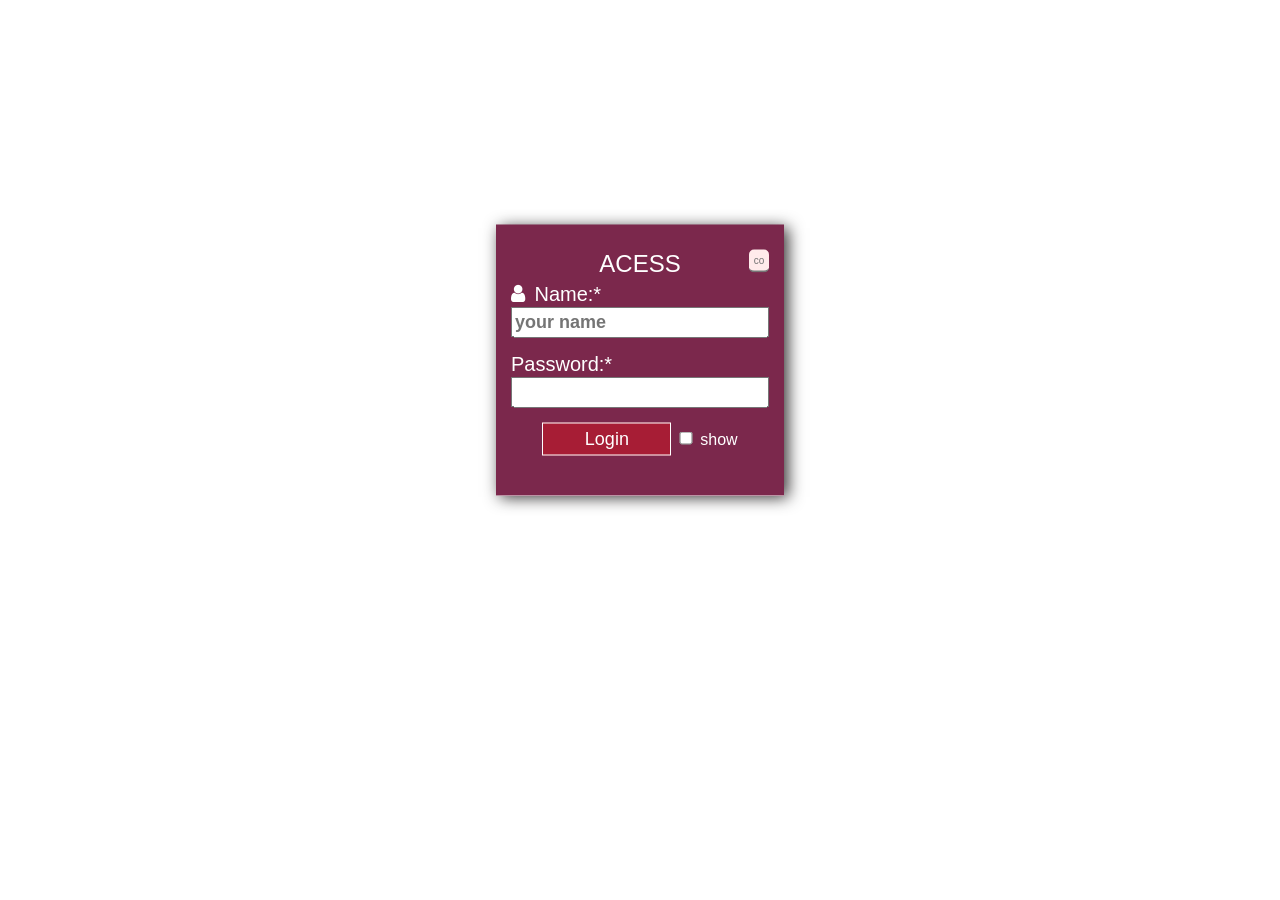
==== index.html @ 9db03912 "show password" ====
<!DOCTYPE html>
<html lang="en">

<head>
    <meta charset="UTF-8">
    <meta name="viewport" content="width=device-width, initial-scale=1.0">
    <link rel="stylesheet" href="style_form/content_body.css">
    <link rel="stylesheet" href="style_form/Form-py.css">
    <link rel="stylesheet" href="style_form/navbar.css">
    <link rel="stylesheet" href="style_form/form_contact.css">
    <link rel="stylesheet" href="style_form/form_signup_Form.css">
    <link rel="stylesheet" href="style_form/Tic_Tac.css">
    <link rel="stylesheet" href="style_form/validation.css">
    <link rel="stylesheet" href="style_form/bars.css">
    <link rel="stylesheet" href="style_form/TextU.css">
    <link rel="stylesheet" href="style_form/About.css">
    <link rel="stylesheet" href="style_form/userInfo.css">
    <link rel="stylesheet" href="https://cdnjs.cloudflare.com/ajax/libs/font-awesome/4.7.0/css/font-awesome.min.css">
    <title>Test</title>
</head>

<body id="bdy" onload="calculate(),disableDay(),disableMonth()">
    <div action="" class="acess" id="acmain">
        <div id="viewPage">
            <input id="username" value=""
                style="background: none; border: none; padding: 5px; font-size: 23px; color: yellow; font-weight: 600; margin-top: 10px;"
                maxlength="9"></input><br>
            <p style="color: rgb(255, 255, 255); text-align: center; margin: 25px 20px 0px 20px; font-size: 18px;">
                Click
                the button to close the Welcome page!</p>
            <button onclick="viwPage(),setTimeout(open_form,10000)" class="viewbt" id="view1">Close</button
                class="viewPage" id="view1">
        </div>

        <div class="acContent" id="ascnt1">
            <h6
                style="text-align: center;font-size: 24px; color: rgb(255, 255, 255); margin-bottom: 5px; font-weight: 400;">
                ACESS <input class="con_inpt" type="password" id="admin1" value="" oninput="validate()"
                    placeholder="code" maxlength="4">
            </h6>
            <div class="fa fa-user"
                style="color: white; background: none; box-shadow: none; font-size: 20px; margin-right: 5px;"></div>
            <label for="acess1" class="accPage ap" style="color: white;">Name:*<p id="acemsg"
                    style="text-align: center; font-size: 14px; color: yellow; display: inline; float: right;">
                </p>
                <div class="apem">
                    <input class="acess1" oninput="input_usr(value),spcl(),nam(value)" id="acess1" type="text"
                        placeholder="your name" maxlength="20">
                </div>
            </label>

            <label for="acess2" class="accpass ap" style="color: white;">Password:* <p id="acpmsg"
                    style="text-align: center; font-size: 14px; color: yellow; display: inline; float: right;">
                </p>
                <div class="apem">
                    <input class="acess1" type="password" id="acess2" oninput="spcl()" maxlength="12">

                </div>
            </label>

            <div class="apb">
                <button class="apbt" id="lbt" onclick="validate()" type="submit">Login</button>
                <input type="checkbox" id="chckpass"> show
            </div>

            <p id="acmsg" style="text-align: center; font-size: 14px; margin-top: 10px; color: yellow; height: 8px;">
            </p>
        </div>
    </div>

    <div class="all_body" id="allitem">
        <header>
            <div class="nav_br">
                <div class="logo" style="float: left;">
                    <font color="#f23566">5</font>
                    <font color="#ff9966">U</font>
                    <font color="#0f52ba">J</font>
                    <font color="#753422">1</font>
                    <font color="#00CID4">T</font>
                </div>

                <div class="nav_icon" id="nav-btn">&#9776</div>

                <div class="nv_mnu" id="nav-mnu">
                    <ul class="fa fa-user"><input id="usrname" value="" onclick="userInfo()" readonly></input></ul>
                    <ul class="tlink" onclick="openPage('Home',this)" id="defaultOpen">Tic-Tac-Toe</ul>
                    <ul class="tlink" onclick="openPage('TextU',this)">TextU</ul>
                    <ul class="tlink" onclick="openPage('calculator',this)">Calculator</ul>
                    <ul class="tlink" onclick="openPage('Contact',this)">Contact</ul>
                    <ul class="tlink" onclick="openPage('About',this)">About</ul>
                    <ul class="open_f tlink" onclick="open_form()">Login/SignUp</ul>
                </div>
            </div>
        </header>

        <main>
            <div class="content_body" id="cntnt">
                <div id="Home" class="tabcontent">
                    <div class="content_head" style="display: flex;">
                        <div>
                            <h3>Tic-Tac-Toe </h3>
                        </div>
                    </div><br>

                    <div class="playInfo" id="info">
                        <h6
                            style="text-align: center;font-size: 24px; color: rgb(255, 255, 255); margin-bottom: 5px; font-weight: 400;">
                            PLAYER
                        </h6>
                        <label for="playerName1" class="gameName">X-Player 1:*
                            <div>
                                <input class="pname1" id="playerName1" value="">
                            </div>
                        </label>

                        <label for="playerName2" class="gameName" style="color: white;">O-Player 2:*
                            <div>
                                <input class="pname2" id="playerName2" value="">
                            </div>
                        </label>

                        <div class="apb">
                            <button type="submit" class="apbt" onclick="playerNam1()">Submit</button>
                        </div>
                    </div>

                    <div id="showPlayer">
                        <div id="infoplayer">
                            <label for="playerName1" style="margin: 0px 0px 0px 10px; font-weight: 600;">Player1- X
                                <div>
                                    <input class="shwName" id="name1" readonly></input>
                                </div>
                            </label>

                            <label for="playerName2" style="margin: 0px 0px 0px 10px; font-weight: 600;">Player2- O
                                <div>
                                    <input class="shwName" id="name2" readonly></input>
                                </div>
                            </label>
                        </div>
                    </div>

                    <div class="msg" id="message">Player X turn</div>
                    <div class="Tic_Tac_board">
                        <button class="board_box" onclick="nxtmove(0)"></button>
                        <button class="board_box" onclick="nxtmove(1)"></button>
                        <button class="board_box" onclick="nxtmove(2)"></button>
                        <button class="board_box" onclick="nxtmove(3)"></button>
                        <button class="board_box" onclick="nxtmove(4)"></button>
                        <button class="board_box" onclick="nxtmove(5)"></button>
                        <button class="board_box" onclick="nxtmove(6)"></button>
                        <button class="board_box" onclick="nxtmove(7)"></button>
                        <button class="board_box" onclick="nxtmove(8)"></button>
                    </div>
                    <div class="rst">
                        <button class="rs_t" id="rstboard" onclick="startGame()" style="color: yellow;">New
                            Game</button>
                        <button class="rs_t" id="rstboard" onclick="resetBoard()">RESET</button>
                    </div>
                </div>

                <div id="Contact" class="tabcontent">
                    <div class="had">
                        <h3>Contact</h3>
                    </div>

                    <form action="mailto:tsujeet440@gmail.com" method="post" class="contact_box">
                        <h4>CONTACT</h4>
                        <div class="c_Fname con_txt">
                            First Name:
                            <div>
                                <input class="con_Fname con_inpt" type="name" id="name" name="name" placeholder="Name"
                                    required>
                            </div>
                        </div>

                        <div class="c_Lname con_txt">
                            Last Name:
                            <div>
                                <input class="con_Lname con_inpt" type="name" id="name" placeholder="Last Name"
                                    required>
                            </div>
                        </div>
                        <div class="c_email con_txt">
                            Email:
                            <div>
                                <input class="con_email con_inpt" type="email" id="email" name="email"
                                    placeholder="abc@gmail.com" style="width: 96%;" required>
                            </div>
                        </div>
                        <div class="c_msg con_txt">
                            <p class="msg">Message:</p>
                            <textarea name="msg" class="con_msg con_inpt" id="msg" cols="30" rows="4"></textarea>
                        </div>

                        <div class="c_botn">
                            <div class="c_sbtn">
                                <button class="con_sbtn" onclick="submitE()" type="submit">SEND</button>
                            </div>
                            <div class="c_rbtn">
                                <button class="con_rbtn" type="reset">RESET</button>
                            </div>
                        </div>
                        <div class="scl_media">
                            <a href="https://www.facebook.com/sujit.thakur.7737769" class="fa fa-facebook"></a>
                            <a href="https://www.instagram.com/direct/inbox/" class="fa fa-instagram"></a>
                            <a href="https://github.com/tsujit74" class="fa fa-github"></a>
                            <a href="https://www.linkedin.com/in/sujit-thakur-463b45229/" class="fa fa-linkedin"></a>
                        </div>

                    </form>
                </div>
            </div>

            <div id="calculator" class="tabcontent">
                <div>
                    <div class="calcNav" id="calcNav1">
                        <ul class="clctlink" onclick="openPageCalc('intrest',this)" id="defaultOpencalc">Intrest Calc
                        </ul>
                        <ul class="clctlink" onclick="openPageCalc('calci',this)">Calculator</ul>
                    </div>

                    <div class="">
                        <div class="box tab" id="calci">
                            <div action="">
                                <input type="text" placeholder="0" class="clacScrn" id="data" required readonly>
                            </div>
                            <div class="calc">
                                <button onclick="ALL_clear()" id="clr" class="clac_bt highlight">AC</button>
                                <button onclick="backspace()" class="clac_bt highlight">C</button>
                                <button onclick="input_v('/')" class="clac_bt highlight">&divide;</button>
                                <button onclick="percantage()" class="clac_bt highlight">%</button>
                                <button onclick="input_v('7')" class="clac_bt">7</button>
                                <button onclick="input_v('8')" class="clac_bt">8</button>
                                <button onclick="input_v('9')" class="clac_bt">9</button>
                                <button onclick="input_v('*')" class="clac_bt highlight">&times;</button>
                                <button onclick="input_v('4')" class="clac_bt">4</button>
                                <button onclick="input_v('5')" class="clac_bt">5</button>
                                <button onclick="input_v('6')" class="clac_bt">6</button>
                                <button onclick="input_v('-')" class="clac_bt highlight">&minus;</button>
                                <button onclick="input_v('1')" class="clac_bt">1</button>
                                <button onclick="input_v('2')" class="clac_bt">2</button>
                                <button onclick="input_v('3')" class="clac_bt">3</button>
                                <button onclick="input_v('+')" class="clac_bt highlight">&plus;</button>
                                <button onclick="input_v('0')" class="clac_bt">0</button>
                                <button onclick="input_v('00')" class="clac_bt">00</button>
                                <button onclick="input_v('.')" class="clac_bt">.</button>
                                <button onclick="exponention()" class="clac_bt highlight">^</button>
                                <button onclick="calculateSin()" class="clac_bt highlight">sin</button>
                                <button onclick="calculateCos()" class="clac_bt highlight">cos</button>
                                <button onclick="calculateTan()" class="clac_bt highlight">tan</button>
                                <button onclick="calculateCalc()" id="result" class="clac_bt orng">=</button>
                            </div>
                        </div>
                    </div>
                    <!-- INtrest part -->

                    <div class="containerInt tab" id="intrest">
                        <label for="number1">
                            Principal(₹)
                            <div>
                                <input oninput="calculate()" class="inpt" id="number1" value="1000" placeholder="₹ 1000"
                                    maxlength="8">
                            </div>
                        </label>

                        <label for="number2">Rate(%)
                            <div>
                                <input oninput="calculate()" class="inpt" id="number2" value="1" placeholder="1 %"
                                    maxlength="5">
                            </div>
                        </label>

                        <label for="number3">Time(month)
                            <input type="checkbox" name="" id="enableMonth" onclick="disableMonth()"><span
                                id="mnthmsg"></span>
                            <div>
                                <input oninput="calculate()" class="inpt" id="number3" value="0" placeholder="0"
                                    maxlength="5">
                            </div>
                        </label>

                        <label for="number4">Time(Day)
                            <input type="checkbox" name="" id="enableDays" onclick="disableDay()"><span
                                id="daymsg"></span>
                            <div>
                                <input oninput="calculate()" class="inpt" id="number4" value="0" placeholder="0"
                                    maxlength="5">
                            </div>
                        </label>

                        <div class="calcult">
                            <p id="interest"></p>
                            <p id="principal"></p>
                            <p id="total"></p>
                        </div>
                    </div>
                    <!-- INtrest part -->
                </div>
            </div>


            <div class="userInfo" id="usrdata">
                <p id="clsUsr">X</p>
                <div class="name signInfo">
                    Name:- <input class="signInfoBox" value="" id="shwName" readonly>
                </div>
                <div class="emai signInfo">
                    Email:-<input class="signInfoBox" value="" id="shwEmail" readonly>
                </div>
                <div class="date signInfo">
                    Date:-<input class="signInfoBox" value="" id="shwDate" readonly>
                </div>
                <div class="gend signInfo">
                    Gender:-<input class="signInfoBox" value="" id="shwGender" readonly>
                </div>
                <a onclick="signup_open()" href="#">Signup now</a>
            </div>

            <div class="auto_form" id="my_form">
                <div class="container">
                    <h4 style="text-align: center;">Login Form
                        <span class="crs" style="float: right;">
                            <span onclick="signup_close(),close_form()" id="cross" title="close"
                                style="font-weight: 300; color: white;">X</span>
                        </span>
                    </h4>
                    <label for="lgem" class="name" style="font-size: 20px;">Name:*
                        <div class="form_email">
                            <input id="lgem" class="lgfrm" type="email" required>
                        </div>
                    </label>

                    <label for="lgps" class="name">Password:
                        <div>
                            <input type="password" class="lgfrm" id="lgps" required>
                        </div>
                    </label>

                    <div class="fg" style="margin-top: 0px;">
                        <a href="#">Forgot Password?</a>
                    </div>

                    <div class="chck_bx">
                        <input class="chck" type="checkbox" id="cck" required> <a href="#">Accept term and
                            Condition</a>
                    </div>

                    <div class="btm">
                        <button class="bt" id="lbt" onclick="checkBox()" type="submit">Login</button>
                    </div>

                    <p id="chmsg"
                        style="height: 5px; text-align: center; font-size: 16px; color:yellow; font-weight: 400;">
                    </p>

                    <div class="fot">Not a member?
                        <a onclick="signup_open()" href="#">Signup now</a>
                    </div>
                </div>
            </div>

            <div class="signupForm" id="SignUp">
                <h4 style="font-size: 28px; text-align: center;">Signup Form
                    <span class="crs" style="float: right;">
                        <span onclick="signup_close()" id="cross" title="close" style="float: right;">X</span>
                    </span>
                </h4>

                <div class="con_txt">
                    First Name:
                    <div>
                        <input class="con_Fname con_inpt" type="name" id="sign_name" placeholder="Name" required>
                    </div>
                </div>

                <div class="con_txt">
                    Last Name:
                    <div>
                        <input class="con_Lname con_inpt" type="name" id="sign_name" placeholder="Last Name" required>
                    </div>
                </div>

                <div class="con_txt">
                    Email:
                    <div>
                        <input style="width: 97%;" class="con_inpt" type="email" id="sign_email"
                            placeholder="abc@gmail.com" required>
                    </div>
                </div>

                <div class=" con_txt">
                    Date of Birth:
                    <div>
                        <input class="con_date con_inpt" type="date" id="con_date" required>
                    </div>
                </div>

                <div class=" con_txt">
                    Gender:
                    <div>
                        <label class=" con_inpt" style="font: 16px sans-serif; color: black; cursor: pointer;"
                            for="genderMale">Male
                            <input type="radio" name="gender" value="Male" id="genderMale"></label>
                        <label class=" con_inpt" style="font: 16px sans-serif; color: black; cursor: pointer;"
                            for="genderFemale">Female
                            <input type="radio" name="gender" value="Female" id="genderFemale"></label>
                        <label class=" con_inpt" style="font: 16px sans-serif; color: black; cursor: pointer;"
                            for="other">other
                            <input type="radio" name="gender" value="" id="other"></label>
                    </div>
                </div>

                <div class="con_txt">
                    Password:
                    <div>
                        <input style="width: 96%;" class="con_inpt" type="password" id="password" placeholder="password"
                            required>
                    </div>
                </div>

                <div class="con_txt">
                    Confirm password:<span id="cpswrdmsg"
                        style="font-size: 16px; font-weight: 400; margin-left: 5px; color:yellow;"></span>
                    <div>
                        <input style="width: 96%;" class="con_inpt" type="password" oninput="samePass()" id="cpaswrd"
                            placeholder="Confirm password" required>
                    </div>
                </div>

                <div class="chck_bx">
                    <input class="chck" type="checkbox" id="signcck" required> <a href="#">Accept term and
                        Condition</a>
                </div>

                <div class="c_botn">
                    <div class="c_sbtn">
                        <button class="con_sbtn" id="signsbmt" onclick="signupsbmtBox(),givenInput()"
                            type="submit">SUBMIT</button>
                    </div>
                    <div class="c_rbtn">
                        <button class="con_rbtn" type="reset">RESET</button>
                    </div>
                </div>
                <p style="text-align: center; color: yellow;" id="signupmsg"></p>
            </div>

            <div id="TextU" class="tabcontent">
                <div class="content_head">
                    <div style="display: flex;">
                        <h3>Text-U</h3>
                        <p id="status"></p>
                    </div>

                    <div class="txtTitle">
                        <h5 style="font-size: 16px;">Enter Text to What Ever You Want?</h4>
                    </div>
                    <div class="txtarea">
                        <textarea class="Text" name="textname" id="Text1" maxlength="25000"></textarea>
                    </div>

                    <div class="TUbtnAll">
                        <button id="uppr" class="Tbtn">Upper Case</button>
                        <button id="lowr" class="Tbtn">Lower Case</button>
                        <button id="fstUp" class="Tbtn">First Upper</button>
                        <button id="extraSpace" class="Tbtn">Extra Space</button>
                        <button id="cpy" class="Tbtn">Copy</button>
                        <button id="tclr" class="Tbtn clr">Clear</button>
                    </div>

                    <div class="abttxt">
                        <p>Total Character: <span id="lnth" style="color: rgb(64, 47, 47);">0</span></p>
                        <p>Total Words: <span id="wrdCnt" style="color: rgb(64, 47, 47)">0</span></p>
                    </div>

                    <div class="txtTitle">
                        <h5 style="font-size: 16px;">The Above Text Review Here!!</h4>
                    </div>
                    <div class="txtarea">
                        <textarea class="Text" name="textname" id="TextAnz" placeholder="Nothing to Preview"
                            readonly></textarea>
                    </div>
                </div>
            </div>

            <div id="About" class="tabcontent">
                <div class="content_head">
                    <div>
                        <h3>About</h3>
                    </div>
                </div>

                <div class="aboutTic">
                    <button onclick="toggleContent('hiddenContent1')">TIC-TAC-TOE</button>
                    <div id="hiddenContent1" class="hiddenContent">
                        <p>TIC-TAC-TOE is a <strong>game</strong>. In this game a board box is there. when You click the
                            box then <strong>X</strong> or <strong>O</strong> will print.</p>
                        <p>In top of Board <strong>player turn</strong> will updated.</p>
                        <p>In bottom of the board two Button one is <strong>START</strong> and another one is
                            <strong>RESET</strong>.
                        </p>
                        <p><b style="color: yellow;">START :-</b><br>When user click the <strong>START</strong> button
                            one form will open. In this form player enter the name after that click the
                            <strong>SUBMIT</strong> button. After click the submit button Form will closed then top
                            of the <strong>BOARD-BOX</strong> Name will shown.
                        </p>

                        <p><b style="color: yellow;">RESET :-</b><br>When user click the <strong>RESET</strong> button
                            then box will clear.</p>
                    </div>

                    <button style="margin-top: 20px;" onclick="toggleContent('hiddenContent2')">TEXT-U</button>
                    <div id="hiddenContent2" class="hiddenContent">
                        <p>In the <b>TEXT-U</b> two Text Input Area one is for Writting and another one for
                            <b>Reviewing</b> and it is disabled for Writting.
                        </p>
                        <p>Bottom of the input Text area many <b>BUTTON</b> is there for Manipulating for text. just
                            like Given text convert into <b>Upper Case letter</b> and <b>Lower case letter</b> etc.</p>
                        <p>Bottom of the <b>button</b> character will <b>Count</b> and word Also <b>count.</b></p>
                    </div>

                    <button style="margin-top: 20px;" onclick="toggleContent('hiddenContent3')">CALCULATOR</button>
                    <div id="hiddenContent3" class="hiddenContent">
                        <p>In this page one <b>CALCULATOR</b> is there. And many button are given for doing calculation.
                        </p>
                    </div>

                    <button style="margin-top: 20px;" onclick="toggleContent('hiddenContent4')">CONTACT</button>
                    <div id="hiddenContent4" class="hiddenContent">
                        <p>In contact page user can contact us using the form and also send the message by through a
                            <i>Email</i>.
                        </p>
                        <p>In bottom of the form we will given a <b>linkedin github facebook instagram</b> account. user
                            can also contact through this all account.</p>
                    </div>

                    <button style="margin-top: 20px;" onclick="toggleContent('hiddenContent5')">LOGIN & SIGNUP</button>
                    <div id="hiddenContent5" class="hiddenContent">
                        <p>In the login page is a one popup form. When user will open this website after few minitue the
                            form will <b>display</b>.</p>
                        <p>In login page one <i>Signup</i> link is there. <br>When user click the <b>link</b> one form
                            display after with help of this form user will create a account.</p>
                    </div>
                </div>

            </div>
        </main>
        <footer>
            <div class="foot">Copyright © 2023. All Rights Reserved | Designed by S.T</div>
        </footer>
    </div>

    <script src="JS_form/script_form_index.js"></script>
</body>

</html>
---- style_form/content_body.css ----
main{
    top: 0%;
    margin: auto;
    background: linear-gradient(to right, #662d8c3c, #ed1e7858);
}
---- style_form/Form-py.css ----
* {
    margin: 0%;
    padding: 0%;
}

body {
    font-family: sans-serif;
}

.auto_form {
    display: none;
    position: fixed;
    background-color: #7b284c;
    width: fit-content;
    height: fit-content;
    top: 50%;
    left: 50%;
    transform: translate(-50%, -50%);
    padding: 10px;
    color: white;
    border-radius: 25px 5px 25px 5px;
    cursor: pointer;
    box-shadow: 0px 3px 9px 3px #75616a;
}

h4 {
    font-size: 24px;
    text-align: center;
    padding: 10px;
}

.name {
    font-size: 20px;
    padding: 1px 1px 0px 1px;
}

.lgfrm{
    padding: 5px 5px 5px 5px;
    width: 260px;
    font-size: 16px;
    background-color: rgb(255, 235, 235);
    border: none;
    outline: none;
    border-radius: 7px;
    margin-bottom: 10px;
}

.lgfrm:focus,
.lgfrm:focus {
    background-color: rgb(190, 205, 205);
    border-bottom: 3px solid red;
}

.fg {
    padding: 0px 0px 0px 1px;
}

.fg a {
    color: rgb(164, 204, 175);
    text-decoration: none;
}

.chck_bx {
    padding: 10px 0px 0px 5px;
    cursor: pointer;
    display: flex;
    align-items: center;
}

.chck::before {
    content: '';
    display: inline-block;
    width: 15px;
    height: 15px;
    background-color: white;
    border: 2px solid #333;
    
}

.chck:checked::before {
    background-color: blue;
}

.chck_bx a {
    font-size: 16px;
    color: rgba(235, 235, 235, 0.715);
    padding: 2px 0px 0px 15px;
}

.chck_bx a:hover {
    color: yellow;
}

.btm {
    margin-left: 10px;
    margin-right: 10px;
    padding: 20px 0px 0px 0px;
}

.bt {
    width: 240px;
    padding: 10px 10px 10px 10px;
    text-align: center;
    font-size: 18px;
    border-radius: 10px;
    cursor: pointer;
    background-color: #fd006e4c;
    border: none;
    box-shadow: 0px 2px 10px 3px rgba(0, 0, 0, 0.3);
}

.bt:active {
    background-color: #7b284c;
    color: #f2ecec;
}

.fot {
    text-align: center;
    padding: 18px 0px 18px 0px;
}

.fot a {
    color: rgba(255, 255, 0, 0.682);
    text-decoration: none;
}

.fot a:hover {
    color: yellow;
    text-decoration: underline;
}

@media (max-width:600px) {
    .lgfrm{
        width: 240px;
    }
}
---- style_form/navbar.css ----
* {
  margin: 0;
  padding: 0;
}

.tabcontent {
  min-height: 615px;
}

.calcNav {
  display: flex;
  margin: 3px 0px 15px 0px;
  background-color: #28061553;
  text-align: center;
}

.clctlink {
  margin: 3px 12px 3px 12px;
  color: rgb(0, 0, 0);
  cursor: pointer;
  padding: 4px 6px 4px 6px;
  font-size: 18px;
  border-radius: 12px;
}

.clctlink:active {
  color: #fff;
  background-color: #ed1e789b;
}

.box {
  display: none;
  width: fit-content;
  text-align: center;
  border: 10px solid #000000b2;
  border-radius: 8px;
  margin: 30px 0px 0px 70px;
  display: grid;
  background-color: #280615c0;
  box-shadow: 0px 1px 21px 2px rgba(240, 79, 79, 0.623);
  cursor: pointer;
  margin: auto;
}

.calc {
  display: grid;
  grid-template-columns: repeat(4, 1fr);
  padding: 0px 0px 5px 9px;
}

.clac_bt {
  width: 70px;
  padding: 12px;
  font-size: 24px;
  font-weight: 400;
  background-color: #430822ba;
  color: white;
  margin: 7px;
  border-radius: 45%;
  outline: none;
  cursor: pointer;
  box-shadow: 3px 3px 11px 1px #69022fbd;
}

.clacScrn {
  width: 98%;
  height: 125px;
  text-align: right;
  font-size: 28px;
  font-weight: 700;
  background-color: #ed1e7803;
  color: rgb(255, 255, 255);
  margin: 0px;
  padding: 24px 0px 0px 0px;
  border: none;
  cursor: text;
  white-space: nowrap;
  overflow: hidden;
  text-overflow: ellipsis;
}

/* .clacScrn[type="text"] {
  
} */

.clacScrn:focus,
.clacScrn:active,
button:focus,
button:active {
  outline: none;
}

#clr {
  grid-column: 1/2;
  grid-row: 1;
}

.highlight {
  background-color: rgb(80, 77, 77);
  background-color: #43082200
}

.orng {
  background-color: rgba(132, 39, 0, 0.996);
  box-shadow: 3px 3px 11px 1px rgba(111, 54, 0, 0.821);
}

footer {
  background: linear-gradient(to right, #662d8c73, #ed1e786f);
  color: black;
  text-align: center;
  padding: 10px 0px 10px 0px;
  margin: auto;
  cursor: pointer;
}

h3 {
  padding: 10px 0px 10px 5px;
  cursor: pointer;
}

/* INTEREST PART*/
.containerInt {
  border: 1px solid #430822;
  background-color: #57133026;
  width: fit-content;
  height: fit-content;
  font-size: 18px;
  font-weight: 600;
  padding: 10px;
  margin: auto;
}

#enableMonth {
  margin: 0px 0px 0px 20px;
}

#enableDays {
  margin: 0px 0px 0px 20px;
}

.containerInt .inpt {
  padding: 4px;
  margin: 5px;
  font-size: 18px;
  font-weight: 600;
  width: 400px;
  margin: 0px 10px 15px 10px;
  outline: none;
  border: 1px solid rgb(0, 0, 0);
  background-color: #43082237;
}

.containerInt .clacScrn:focus {
  background-color: #630d3272;
  outline: none;
  border: 1px solid rgb(0, 0, 0);
}

#daymsg {
  font-size: 14px;
}

#mnthmsg {
  font-size: 14px;
}

.calcult {
  text-align: center;
}

#interest {
  margin: 10px 0px 0px 0px;
  font-weight: bold;
  height: 20px;
  font-size: 16px;
}

#principal {
  margin: 15px 0px 10px 0px;
  font-weight: bold;
  height: 20px;
  font-size: 16px;
}

#total {
  margin: 15px 0px 10px 0px;
  font-weight: bold;
  height: 16px;
  font-size: 16px;
}

/* INTEREST PART*/

@media (max-width:600px) {
  body {
    width: 100%;

  }

  .box {
    margin: auto;
    width: 93%;
    text-align: center;
    border-radius: 8px;
    display: block;
    cursor: pointer;
  }

  .calc {
    display: grid;
    grid-template-columns: repeat(4, 1fr);
    padding: 1px 4px 8px 4px;
  }

  .clac_bt {
    width: 77%;
    padding: 10px;
    font-size: 20px;
    font-weight: 400;
    margin: 5px;
    border-radius: 45%;
    box-shadow: 3px 1px 5px 1px rgb(61, 55, 55);
  }

  .clacScrn[type="text"] {
    width: 98%;
    height: 50px;
    font-size: 22px;
    margin: 10px 0px 10px 0px;
    padding: 30px 0px 0px 0px;
  }

  .containerInt {
    width: 300px;
    text-align: center;
    margin: auto;
  }

  #enableMonth {
    margin: 0px 0px 0px 20px;
  }

  #enableDays {
    margin: 0px 0px 0px 20px;
  }

  .containerInt .inpt {
    padding: 4px;
    margin: 5px;
    font-size: 18px;
    font-weight: 600;
    width: 220px;
    margin: 0px 10px 15px 10px;
  }

  .foot {
    font-size: 10px;
  }
}
---- style_form/form_contact.css ----
.had {
    display: flex;

}

#user {
    margin: 0px 0px 10px 40%;
    padding: 0px 0px 10px 0px;
    float: right;
}

.contact_box {
    color: rgb(6, 3, 3);
    width: fit-content;
    padding: 10px 10px 10px 10px;
    background-color: #5713302d;
    border-radius: 25px 5px 25px 5px;
    cursor: pointer;
    margin: auto;
}

.con_txt{
    padding: 5px 0px 5px 5px;
    font-size: 24px;
}

.con_inpt {
    padding: 5px 5px 5px 5px;
    width: 400px;
    font-size: 20px;
    background-color: rgb(255, 235, 235);
    outline: none;
    border-radius: 5px;
    border-top: none;
    border-right: none;
    border-left: none;
}

.con_Fname:focus,
.con_Lname:focus,
.con_email:focus,
.con_msg:focus {
    background-color: rgb(190, 205, 205);
    border-bottom: 3px solid rgb(255, 81, 0);
}

.c_botn {
    display: flex;
    padding: 10px;
}

.c_sbtn {
    padding: 5px;
}

.con_sbtn {
    margin-left: 18%;
    width: 150px;
    padding: 8px 8px 8px 8px;
    border: none;
    border-radius: 5px;
    cursor: pointer;
    color: white;
    font-size: 16px;
    background-color: #5713306e;
    box-shadow: 0px 0px 10px 0.1px black;
}

.con_sbtn:active {
    background-color: #57133015;
    color: rgb(71, 18, 6);
    padding: 7px;
}

.c_rbtn {
    padding: 5px;
}

.con_rbtn {
    margin-left: 55%;
    width: 150px;
    padding: 8px 8px;
    border: none;
    border-radius: 5px;
    cursor: pointer;
    color: white;
    font-size: 16px;
    background-color: #5713306e;
    box-shadow: 0px 0px 10px 0.1px black;
}

.con_rbtn:active {
    background-color: #57133015;
    color: rgb(71, 18, 6);
    padding: 7px;
}

.scl_media {
    text-align: center;
    font-size: 16px;
    padding: 0px 1px 1px 10px;
    font-weight: 900;
}

.fa {
    box-shadow: 0px 0px 10px 0.1px #550729;
    background-color: #57133060;
}

.fa:hover{
    background-color: #571330bb;
}

.fa-facebook {
    /* background: #3B5998; */
    color: white;
    text-align: center;
    padding: 10px 15px 12px 15px;
    border-radius: 40%;
    border: none;
    text-decoration: none;
}

.fa-facebook:active {
    padding: 8px 13px 12px 13px;
}

.fa-instagram {
    /* background: #3B5998; */
    color: red;
    text-align: center;
    padding: 10px 15px 15px 15px;
    border-radius: 50%;
    border: none;
    text-decoration: none;
}

.fa-github {
    /* background: #3B5998;*/
    color: white;
    text-align: center;
    padding: 10px 15px 15px 15px;
    border-radius: 50%;
    border: none;
    text-decoration: none;
}

.fa-linkedin {
    text-align: center;
    padding: 10px 15px 15px 15px;
    border-radius: 50%;
    border: none;
    text-decoration: none;
}

@media (max-width:600px) {
    .contact_box {
        padding: 15px 15px 15px 15px;
        border-radius: 25px 5px 25px 5px;
        margin: auto;
    }

    .con_inpt {
        width: 240px;
    }

    .con_txt{
        font-size: 18px;
    }

    .con_sbtn {
        margin-left: 20px;
        width: 75px;
    }

    .con_rbtn {
        margin-left: 40px;
        width: 75px;
    }

}
---- style_form/form_signup_Form.css ----
.signupForm{
    display:none;
    position:fixed;
    background-color: #7b284c;
    width: fit-content;
    height: fit-content;
    top: 50%;
    left: 50%;
    transform: translate(-50%,-50%);
    padding: 10px;
    color: white;
    border-radius: 25px 5px 25px 5px;
    cursor: pointer;
}

.signup_head{
    display: flex;
}

#cross{
    color: rgb(255, 193, 193);
    font-weight: 500;
    font-size: 18px;
    cursor: pointer;
    padding: 5px;
}

#cross:hover{
    background-color: red;
    color: white;
    border-radius: 50px;
}

#cross:active{
    font-size: 16px;
}
---- style_form/Tic_Tac.css ----
.Tic_Tac_board {
    display: grid;
    grid-template-columns: repeat(3, 80px);
    gap: 4px;
    margin: 10px auto;
    margin: 0px 0px 0px 3px;
    align-items: center;
    justify-content: center;
    text-align: center;
}

#info {
    display :none;
    position :fixed;
    top: 40%;
    left: 50%;
    transform: translate(-50%, -50%);
    box-shadow: 4px 2px 15px 0px rgb(51, 49, 49);
    background-color: rgba(255, 9, 9, 0.232);
    background-color: #7b284c;
    cursor: pointer;
    padding: 25px 15px 25px 15px;
    color: white;
    transition: 3ms;
}

#showPlayer{
    display: none;
}

#infoplayer{
    padding: 10px;
    display: flex;
    background-color: #ed1e781a;
    width: fit-content;
    margin: auto;
}

.gameName {
    font-size: 20px;
    margin: 5px 0px 0px 0px;
}

.shwName{
    padding: 3px 3px 3px 3px;
    font-size: 16px;
    width: 100px;
    background: none;
    border: none;
    color: rgb(251, 43, 6);
}

.pname1{
    margin: 1px 0px 15px 0px;
    padding: 5px 5px 5px 5px;
    width: 260px;
    font-size: 16px;
    background-color: rgb(255, 235, 235);
    border: none;
    outline: none;
    border-radius: 7px;
    margin-bottom: 10px;
}

.pname2{
    padding: 5px 5px 5px 5px;
    width: 260px;
    font-size: 16px;
    background-color: rgb(255, 235, 235);
    border: none;
    outline: none;
    border-radius: 7px;
    margin-bottom: 10px;
}

.board_box {
    width: 80px;
    height: 80px;
    font-size: 22px;
    font-weight: 600;
    border: 2px solid #000;
    display: flex;
    align-items: center;
    justify-content: center;
    cursor: pointer;
    border-radius: 5px;
    background-color: #873c5d60;
    color: white;
}

.board_box:active{
    background-color: #9e3d67;
    transition: 1ms;
}

#message {
    font-size: 20px;
    margin: 10px 0px 10px 0px;
    text-align: center;
    font-weight: 700;
}

.rst {
    margin: 10xp 0px 0px 0px;
    text-align: center;
    align-items: center;
    justify-content: center;
    padding: 10px;
    font-weight: 700;
}

.rs_t {
    margin: 10xp 0px 0px 0px;
    text-align: center;
    align-items: center;
    justify-content: center;
    padding: 10px 20px 10px 20px;
    font-weight: 700;
    border: 2px soid #000;
    border-radius: 5px;
    background-color: #430822ba;
    color: white;
    cursor: pointer;
}

.rs_t:active {
    padding: 9px 18px 9px 18px;
}

@media (max-width:600px) {}
---- style_form/validation.css ----
.all_body {
    display: none;

}

#admin1 {
    width: 10px;
    border-radius: 5px;
    font-size: 10px;
    text-align: center;
    position: absolute;
    margin: 0px 0px 0px 68px;
}

#chckpass{
    width: 20px;
}

.acess1{
    width: 250px;
    padding: 3px 2px 3px 2px;
    font-size: 18px;
    font-weight: 600;
}

#admin1:focus {
    width: 10%;
    text-align: left;
    margin-left: 45px;
    font-size: 14px;
    color: yellow;
    background-color: #292121;
    border: 2px solid rgb(0, 0, 0);
    cursor: progress;
}

.acess {
    /* display: none; */
    position: fixed;
    width: fit-content;
    height: fit-content;
    top: 40%;
    left: 50%;
    transform: translate(-50%, -50%);
    box-shadow: 4px 2px 15px 0px rgb(51, 49, 49);
}

#ascnt1 {
    background-color: rgba(255, 9, 9, 0.232);
    background-color: #7b284c;
    cursor: pointer;
    padding: 25px 15px 25px 15px;
    color: white;
}

.ap {
    color: white;
    font-size: 20px;
    margin: 5px 0px 0px 0px;
}

.apem {
    margin: 1px 0px 15px 0px;
}

.apb {
    margin: auto;
    text-align: center;
    margin: 12px 0px 0px 0px;
    height: 30px;
}

.apbt {
    background-color: rgba(255, 9, 9, 0.329);
    padding: 5px;
    font-size: 18px;
    width: 50%;
    color: white;
    border: 1px solid white;
}

.apbt:hover {
    background-color: rgba(255, 9, 9, 0.59);
}

.apbt:active {
    padding: 4px;
}

#viewPage {
    display: none;
    position: fixed;
    width: fit-content;
    height: fit-content;
    top: 40%;
    left: 50%;
    transform: translate(-50%, -50%);
    background-color: rgba(255, 9, 9, 0.389);
    background-color: #7b284c;
    text-align: center;
    cursor: pointer;
    box-shadow: 4px 2px 15px 0px rgb(51, 49, 49);
    
}

#view1 {
    color: white;
    margin: 5% 2px 10px 0px;
    padding: 10px 35px 10px 35px;
    background-color: rgba(255, 9, 9, 0.442);
    font-size: 20px;
    border: none;
    border-radius: 5px;
}

#view1:hover {
    background-color: rgba(255, 9, 9, 0.563);
}

#view1:active {
    padding: 8px 22px 8px 22px;
}

@media (max-width:600px) {
    #viewPage {
        width: 290px;
        height: 180px;
    }
}
---- style_form/bars.css ----
* {
    margin: 0;
    padding: 0;
}

header {
    background: linear-gradient(to right, #180922c2, #4d0927d8);
    color: black;
    padding: 5px;
    text-align: center;
    position: sticky;
    top: 0%;
    margin: auto;
}

.nav_br {
    display: flex;
    justify-content: space-between;
    align-items: center;
    box-shadow: 0 4px 8px #4d092638;
}

#usrname {
    background: none;
    padding: 3px 3px 3px 5px;
    width: 130px;
    border: none;
    font-size: 17px;
    text-align: center;
    color: rgba(255, 68, 0, 0.933);
    font-weight: 600;
    cursor: pointer;
}

.logo {
    font-size: 1.5em;
    font-weight: 600;
    cursor: none;
}

.nav_icon {
    font-size: 1.5em;
    cursor: pointer;
    display: none;
}

.nv_mnu {
    display: flex;
}

.nv_mnu ul {
    color: #ffffff;
    text-decoration: none;
    padding: 8px 12px 8px 12px;
    font-size: 1.1em;
    text-decoration: none;
    cursor: pointer;
}

.nv_mnu ul:hover {
    background-color: #ed1e789b;
}

.tlink {
    text-decoration: none;
}

@media (max-width:786px) {
    .nv_mnu {
        display: none;
        padding: 2px;
        width: 50%;
        position: fixed;
        top: 5%;
        left: 5%;
        transform: translate(90%, 4.3%);
        background: linear-gradient(to right, #1f0c2bc2, #600b30d8);
        transition: 1.5s;

    }

    .nv_mnu ul {
        text-align: center;
        text-decoration: none;
        padding: 15px 0px 15px 0px;
        transition: 1.3s;
        font-size: 1em;
    }

    .nav_icon {
        display: block;
        color: white;
    }

    .nav_icon:hover {
        color: rgba(246, 212, 149, 0.948);
        transition: 1.0s;
    }
}
---- style_form/TextU.css ----
* {
    margin: 0;
    padding: 0;
}

.txtTitle {
    width: 90%;
    margin: auto;
    padding: 15px 0px 8px 0px;
    color: rgba(0, 0, 0, 0.701);
}

#status {
    position: fixed;
    left: 50%;
    top: 10%;
    transform: translate(-40%,-50%);
    color: rgb(255, 0, 0);
    width: 800px;
    height: 20px;
    background: linear-gradient(to right, #662d8c15, #ed1e7815);
    padding: 4px;
    text-align: center;
    margin: auto;
    box-shadow: 1px 1px 4px 0.1px #a8597b45;
    cursor: pointer;
}

.txtarea {
    text-align: center;
}

.Text {
    width: 90%;
    height: 150px;
    padding: 3px 3px 3px 3px;
    color: #000000;
    background-color: #fffed287;
    border: none;
    font-size: 1.5em;
    font-family: 'Segoe UI', Tahoma, Geneva, Verdana, sans-serif;
}

.Text:focus {
    background-color: #fffed2e6;
    outline: none;
}

.TUbtnAll {
    width: 98%;
    text-align: center;
    margin: 5px 0px 5px 0px;
    justify-content: space-between;
    margin: auto;
}

.Tbtn {
    color: #ffffff;
    background-color: #6f0f39a1;
    padding: 5px 20px 5px 20px;
    margin: 5px;
    font-size: 1.1em;
    border: none;
    border-radius: 3px;
    box-shadow: 1px 1px 4px 1px rgb(244, 153, 153);
}

.Tbtn:active {
    background-color: #9b0a49a1;
    box-shadow: none;
}

.abttxt {
    width: 90%;
    margin: auto;
    padding: 5px 0px 3px 0px;
}

.clr {
    background-color: red;
    border: none;
}

@media (max-width:786px) {
    #status {
        width: 200px;
    }

    .Text {
        font-size: 1em;
        height: 130px;
    }

    .Tbtn {
        font-size: 0.9em;
        padding: 5px 10px 5px 10px;
        margin: 4px;
    }

    .abttxt {
        display: flex;
    }

    .abttxt p {
        margin: 0px 12px 0px 0px;
    }
}
---- style_form/About.css ----
.aboutTic{
    width: 95%;
    margin-bottom: 10px;
    margin: auto;
}
.aboutTic button{
    text-align: left;
    width: 100%;
    padding: 10px;
    font-size: 1em;
    color: white;
    font-weight: 600;
    cursor: pointer;
    background-color: #4d0b2889;
    border-radius: 10px;
}

.aboutTic button:active{
    background-color: #4d0b28c6;
}

.aboutTic button:focus,
.aboutTic button:hover{
    color: yellow;
}

.hiddenContent{
    display: none;
    background: linear-gradient(to right, #662d8c46, #ed1e7835);
    padding: 10px;
    font-size: 1em;
    white-space:10px;
    border-bottom: 3px solid red;
    cursor: pointer;
    width: 95%;
    margin: auto;
}

.hiddenContent p{
    color: rgb(0, 0, 0);
    margin: 2px;
    padding: 5px;
    background-color: rgba(255, 255, 255, 0.173);
}

@media (max-width:600px){
    .hiddenContent{
        width: 88%;
    }
}
---- style_form/userInfo.css ----
.userInfo{
    display: none;
    color: white;
    padding: 10px 10px 10px 10px;
    position: fixed;
    width: 260px;
    height: fit-content;
    top: 30%;
    left: 50%;
    transform: translate(-50%, -50%);
    background-color: #7b284c;
    margin: 0;
}

.userInfo a{
    text-align: center;
    color: #ac6181;
    font-size: 16px;
}
.userInfo a:hover{
    color: #ED1E79;
}

.userInput{
    color: white;
    padding: 10px 10px 10px 10px;
    position: fixed;
    width: 260px;
    height: fit-content;
    top: 65%;
    left: 50%;
    transform: translate(-50%, -50%);
    background: linear-gradient(to right, #662D8C, #ED1E79);
    margin: 0;
}

.signInfo{
    font-size: 22px;
    margin: 5px 0px 10px 0px;
}

.userInfo p{
    color:rgb(255, 255, 255);
    float: right;
    padding: 2px;
    font-size: 20px;
    cursor: pointer;
}

.signInfoBox{
    padding: 6px 5px 6px 5px;
    width: 52%;
    white-space: nowrap;
    font-size: 14px;
    color: yellow;
    border: none;
    background: none;
}

.signInfoBox:focus{
    outline: none;
}
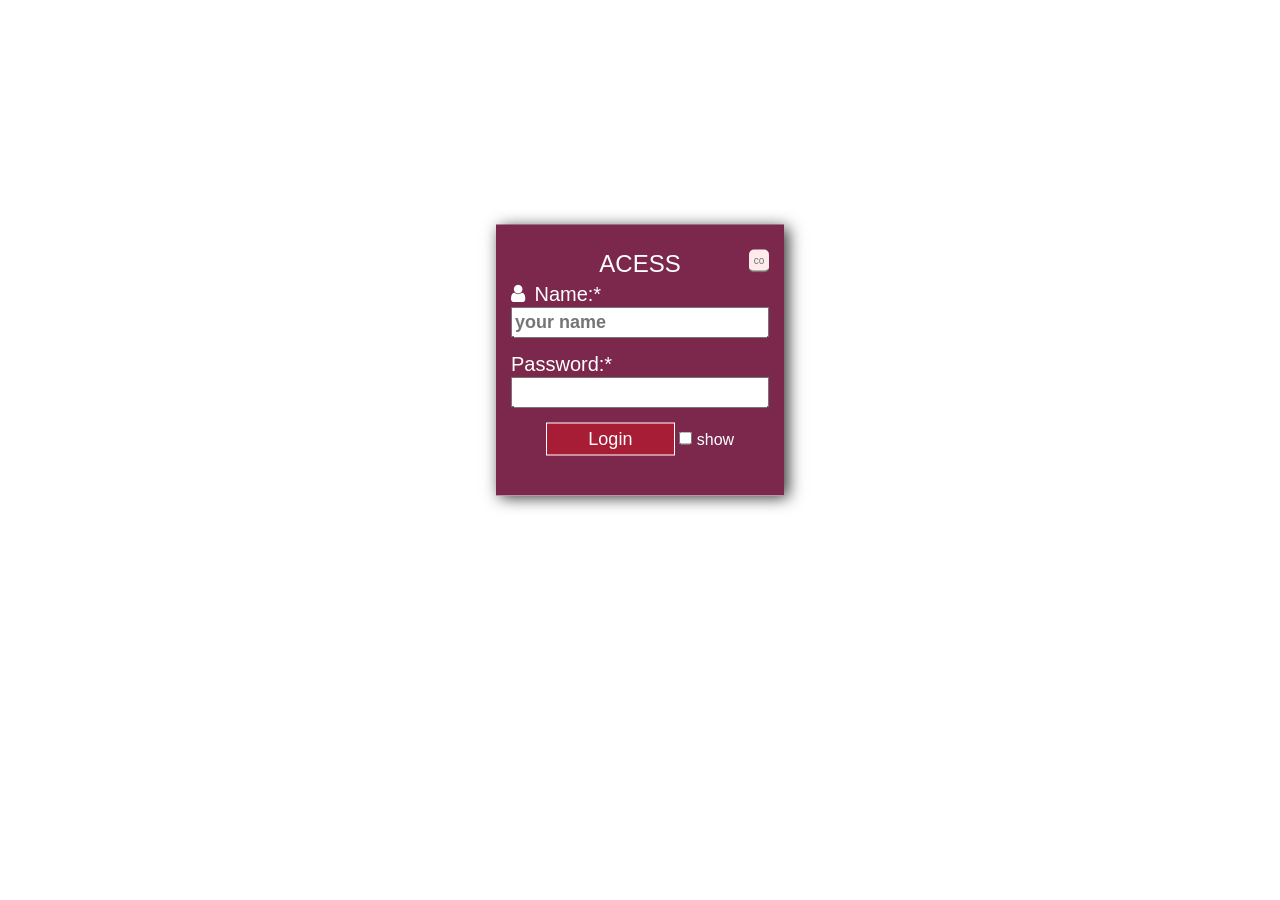
==== commit a5e4d8ef: "animation" ====
--- a/index.html
+++ b/index.html
@@ -71,7 +71,7 @@
     <div class="all_body" id="allitem">
         <header>
             <div class="nav_br">
-                <div class="logo" style="float: left;">
+                <div class="logo" id="txtTyp" style="float: left;">
                     <font color="#f23566">5</font>
                     <font color="#ff9966">U</font>
                     <font color="#0f52ba">J</font>
--- a/style_form/Form-py.css
+++ b/style_form/Form-py.css
@@ -13,7 +13,7 @@
     background-color: #7b284c;
     width: fit-content;
     height: fit-content;
-    top: 50%;
+    top: 40%;
     left: 50%;
     transform: translate(-50%, -50%);
     padding: 10px;
@@ -21,6 +21,18 @@
     border-radius: 25px 5px 25px 5px;
     cursor: pointer;
     box-shadow: 0px 3px 9px 3px #75616a;
+    animation: slideIn 0.3s ease-in-out;
+}
+
+@keyframes slideIn {
+    from {
+      opacity: 0;
+      transform: translateY(0px);
+    }
+    to {
+      opacity: 5;
+      transform: translateY(1);
+    }
 }
 
 h4 {
--- a/style_form/form_signup_Form.css
+++ b/style_form/form_signup_Form.css
@@ -11,6 +11,7 @@
     color: white;
     border-radius: 25px 5px 25px 5px;
     cursor: pointer;
+    animation: slideIn 0.5s ease-in-out;
 }
 
 .signup_head{
--- a/style_form/validation.css
+++ b/style_form/validation.css
@@ -1,5 +1,5 @@
 .all_body {
-    display: none;
+    display :none;
 
 }
 
@@ -10,10 +10,6 @@
     text-align: center;
     position: absolute;
     margin: 0px 0px 0px 68px;
-}
-
-#chckpass{
-    width: 20px;
 }
 
 .acess1{
@@ -100,7 +96,7 @@
     text-align: center;
     cursor: pointer;
     box-shadow: 4px 2px 15px 0px rgb(51, 49, 49);
-    
+    animation: slideIn 0.4s ease-in-out;
 }
 
 #view1 {
--- a/style_form/bars.css
+++ b/style_form/bars.css
@@ -30,6 +30,7 @@
     color: rgba(255, 68, 0, 0.933);
     font-weight: 600;
     cursor: pointer;
+    outline: none;
 }
 
 .logo {
@@ -75,10 +76,19 @@
         left: 5%;
         transform: translate(90%, 4.3%);
         background: linear-gradient(to right, #1f0c2bc2, #600b30d8);
-        transition: 1.5s;
-
+        animation: slideIn 0.5s ease-in-out;
     }
 
+    @keyframes slideIn {
+        from {
+          opacity: 5;
+          transform: translateY(0px);
+        }
+        to {
+          opacity: 5;
+          transform: translateY(1);
+        }
+    }
     .nv_mnu ul {
         text-align: center;
         text-decoration: none;
--- a/style_form/userInfo.css
+++ b/style_form/userInfo.css
@@ -10,6 +10,7 @@
     transform: translate(-50%, -50%);
     background-color: #7b284c;
     margin: 0;
+    animation: slideIn 0.2s ease-in-out;
 }
 
 .userInfo a{
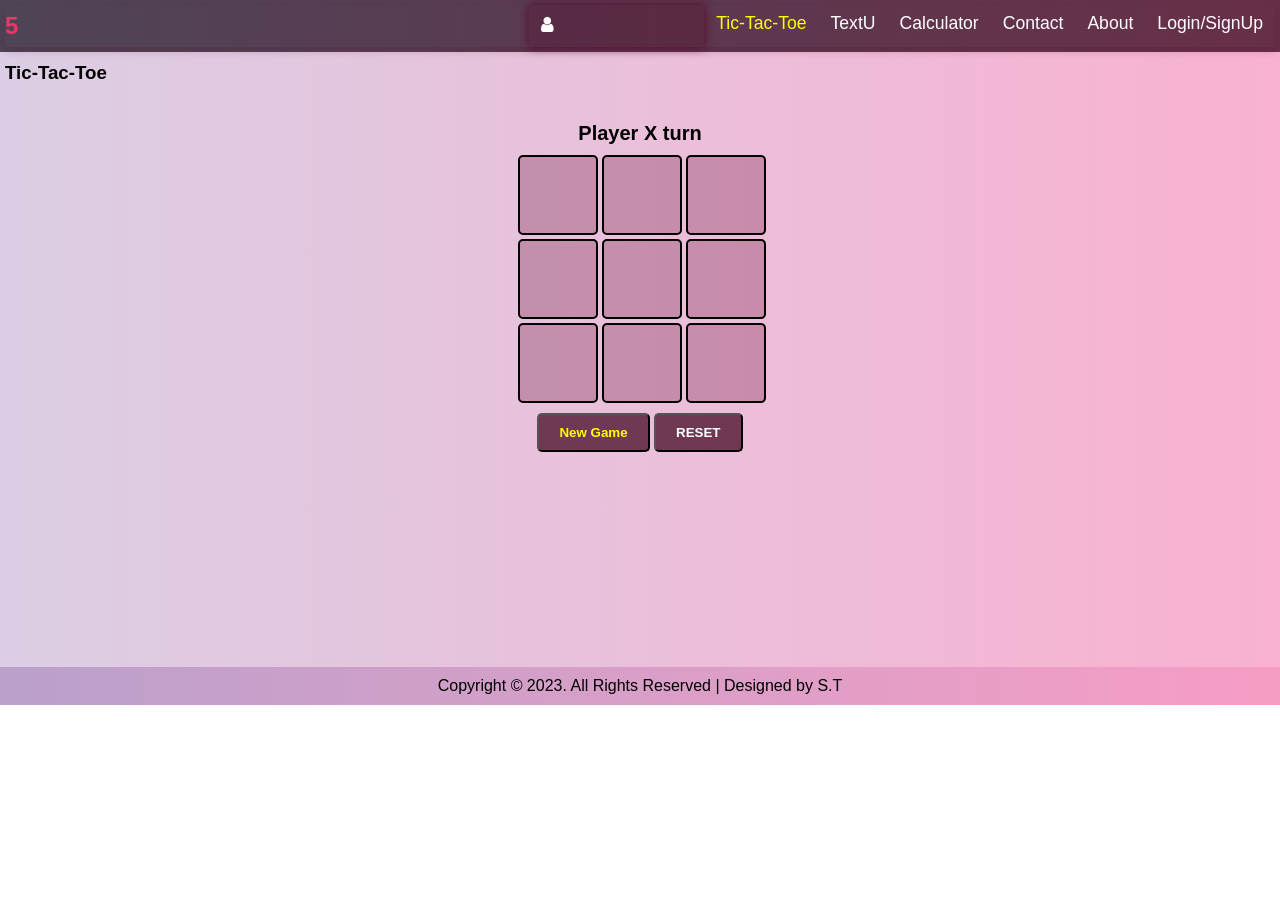
==== commit d9ec380f: "For acessing method" ====
--- a/index.html
+++ b/index.html
@@ -20,6 +20,7 @@
 </head>
 
 <body id="bdy" onload="calculate(),disableDay(),disableMonth()">
+    <div class="overlay" id="overlay"></div>
     <div action="" class="acess" id="acmain">
         <div id="viewPage">
             <input id="username" value=""
@@ -44,7 +45,7 @@
                     style="text-align: center; font-size: 14px; color: yellow; display: inline; float: right;">
                 </p>
                 <div class="apem">
-                    <input class="acess1" oninput="input_usr(value),spcl(),nam(value)" id="acess1" type="text"
+                    <input class="acess1" oninput="spcl(),nam(value)" id="acess1" type="text"
                         placeholder="your name" maxlength="20">
                 </div>
             </label>
@@ -53,13 +54,13 @@
                     style="text-align: center; font-size: 14px; color: yellow; display: inline; float: right;">
                 </p>
                 <div class="apem">
-                    <input class="acess1" type="password" id="acess2" oninput="spcl()" maxlength="12">
+                    <input class="acess1" type="password" id="acess2" oninput="spcl()" maxlength="12" placeholder="Any Password">
 
                 </div>
             </label>
 
             <div class="apb">
-                <button class="apbt" id="lbt" onclick="validate()" type="submit">Login</button>
+                <button class="apbt" id="lbt" type="submit">Login</button>
                 <input type="checkbox" id="chckpass"> show
             </div>
 
@@ -67,6 +68,7 @@
             </p>
         </div>
     </div>
+
 
     <div class="all_body" id="allitem">
         <header>
--- a/style_form/Tic_Tac.css
+++ b/style_form/Tic_Tac.css
@@ -21,7 +21,7 @@
     cursor: pointer;
     padding: 25px 15px 25px 15px;
     color: white;
-    transition: 3ms;
+    animation: slideIn 0.2s ease-in-out;
 }
 
 #showPlayer{
--- a/style_form/validation.css
+++ b/style_form/validation.css
@@ -1,6 +1,16 @@
-.all_body {
-    display :none;
+.overlay {
+    display: none;
+    position: fixed;
+    top: 0;
+    left: 0;
+    width: 100%;
+    height: 100%;
+    background-color: rgba(0, 0, 0, 0.5); /* Semi-transparent black background */
+    z-index: 1;
+}
 
+.blr{
+    filter: blur(5px);
 }
 
 #admin1 {
@@ -31,14 +41,14 @@
 }
 
 .acess {
-    /* display: none; */
-    position: fixed;
+    position: absolute;
     width: fit-content;
     height: fit-content;
     top: 40%;
     left: 50%;
     transform: translate(-50%, -50%);
     box-shadow: 4px 2px 15px 0px rgb(51, 49, 49);
+    z-index: 2;
 }
 
 #ascnt1 {
--- a/style_form/bars.css
+++ b/style_form/bars.css
@@ -82,11 +82,11 @@
     @keyframes slideIn {
         from {
           opacity: 5;
-          transform: translateY(0px);
+          transform: translateX(500px);
         }
         to {
           opacity: 5;
-          transform: translateY(1);
+          transform: translateX(10);
         }
     }
     .nv_mnu ul {
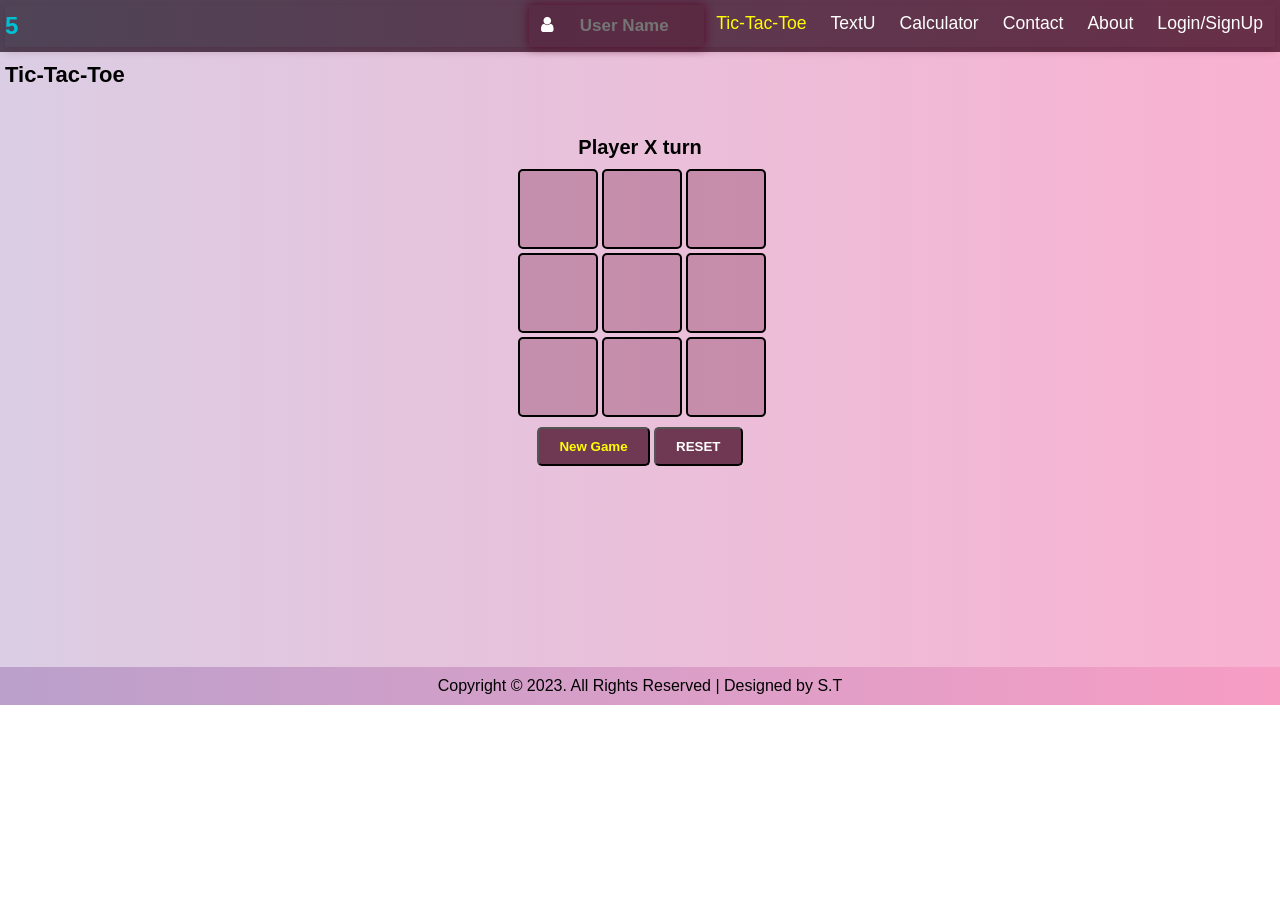
==== commit 7fe4998a: "Add UserInfo tab" ====
--- a/index.html
+++ b/index.html
@@ -45,8 +45,8 @@
                     style="text-align: center; font-size: 14px; color: yellow; display: inline; float: right;">
                 </p>
                 <div class="apem">
-                    <input class="acess1" oninput="spcl(),nam(value)" id="acess1" type="text"
-                        placeholder="your name" maxlength="20">
+                    <input class="acess1" oninput="spcl(),nam(value)" id="acess1" type="text" placeholder="your name"
+                        maxlength="20">
                 </div>
             </label>
 
@@ -54,7 +54,8 @@
                     style="text-align: center; font-size: 14px; color: yellow; display: inline; float: right;">
                 </p>
                 <div class="apem">
-                    <input class="acess1" type="password" id="acess2" oninput="spcl()" maxlength="12" placeholder="Any Password">
+                    <input class="acess1" type="password" id="acess2" oninput="spcl()" maxlength="12"
+                        placeholder="Any Password">
 
                 </div>
             </label>
@@ -84,7 +85,8 @@
                 <div class="nav_icon" id="nav-btn">&#9776</div>
 
                 <div class="nv_mnu" id="nav-mnu">
-                    <ul class="fa fa-user"><input id="usrname" value="" onclick="userInfo()" readonly></input></ul>
+                    <ul class="fa fa-user" onclick="openPage('User',this)"><input id="usrname" value=""
+                            onclick="userInfo()" readonly placeholder="User Name"></input></ul>
                     <ul class="tlink" onclick="openPage('Home',this)" id="defaultOpen">Tic-Tac-Toe</ul>
                     <ul class="tlink" onclick="openPage('TextU',this)">TextU</ul>
                     <ul class="tlink" onclick="openPage('calculator',this)">Calculator</ul>
@@ -302,22 +304,6 @@
             </div>
 
 
-            <div class="userInfo" id="usrdata">
-                <p id="clsUsr">X</p>
-                <div class="name signInfo">
-                    Name:- <input class="signInfoBox" value="" id="shwName" readonly>
-                </div>
-                <div class="emai signInfo">
-                    Email:-<input class="signInfoBox" value="" id="shwEmail" readonly>
-                </div>
-                <div class="date signInfo">
-                    Date:-<input class="signInfoBox" value="" id="shwDate" readonly>
-                </div>
-                <div class="gend signInfo">
-                    Gender:-<input class="signInfoBox" value="" id="shwGender" readonly>
-                </div>
-                <a onclick="signup_open()" href="#">Signup now</a>
-            </div>
 
             <div class="auto_form" id="my_form">
                 <div class="container">
@@ -329,13 +315,13 @@
                     </h4>
                     <label for="lgem" class="name" style="font-size: 20px;">Name:*
                         <div class="form_email">
-                            <input id="lgem" class="lgfrm" type="email" required>
+                            <input id="lgem" class="lgfrm" type="email" required placeholder="Change User Name">
                         </div>
                     </label>
 
                     <label for="lgps" class="name">Password:
                         <div>
-                            <input type="password" class="lgfrm" id="lgps" required>
+                            <input type="password" class="lgfrm" id="lgps" required placeholder="enter previous password">
                         </div>
                     </label>
 
@@ -379,7 +365,7 @@
                 <div class="con_txt">
                     Last Name:
                     <div>
-                        <input class="con_Lname con_inpt" type="name" id="sign_name" placeholder="Last Name" required>
+                        <input class="con_Lname con_inpt" type="name" id="sign_Lname" placeholder="Last Name" required>
                     </div>
                 </div>
 
@@ -410,6 +396,27 @@
                         <label class=" con_inpt" style="font: 16px sans-serif; color: black; cursor: pointer;"
                             for="other">other
                             <input type="radio" name="gender" value="" id="other"></label>
+                    </div>
+                </div>
+
+                <div class="con_txt">
+                    Phone:
+                    <div>
+                        <input class="con_Lname con_inpt" type="name" id="sign_Phone" placeholder="Phone" required>
+                    </div>
+                </div>
+
+                <div class="con_txt">
+                    City
+                    <div>
+                        <input class="con_Lname con_inpt" type="name" id="sign_City" placeholder="City" required>
+                    </div>
+                </div>
+
+                <div class="con_txt">
+                    Pin-Code
+                    <div>
+                        <input class="con_Lname con_inpt" type="name" id="sign_Pin" placeholder="Pin-code" required>
                     </div>
                 </div>
 
@@ -546,12 +553,34 @@
                 </div>
 
             </div>
+
+            <div id="User" class="tabcontent">
+                <div class="content_head">
+                    <h3>User Profile</h3>
+                </div>
+
+                <div class="userProfile" id="usrdata">
+                    <input type="text" class="FirstName" value="" id="shwName" placeholder="First Name" readonly>
+                    <input type="text" class="LastName" value="" id="shwLast" placeholder="Last Name" readonly>
+                    <input type="text" value="" id="shwGender" placeholder="Gender" readonly>
+                    <input type="text" value="" id="shwDate" placeholder="DOB" readonly>
+                    <input type="text" value="" id="shwEmail" placeholder="Email" readonly>
+                    <input type="text" value="" id="shwPhone" placeholder="Phone" readonly>
+                    <input type="text" value="" id="shwCity" placeholder="City" readonly>
+                    <input type="text" value="" id="shwPin" placeholder="Pin-code" readonly>
+                </div>
+                <div class="editButtons">
+                    <button onclick="toggleEditMode()">Edit</button>
+                    <button onclick="saveChanges()">Save</button>
+                    <button class="fa fa-sign-out" onclick="logout()">Logout</button>
+                </div>
+                <p id="userStatus"></p>
+            </div>
         </main>
         <footer>
             <div class="foot">Copyright © 2023. All Rights Reserved | Designed by S.T</div>
         </footer>
     </div>
-
     <script src="JS_form/script_form_index.js"></script>
 </body>
 
--- a/style_form/form_signup_Form.css
+++ b/style_form/form_signup_Form.css
@@ -3,7 +3,7 @@
     position:fixed;
     background-color: #7b284c;
     width: fit-content;
-    height: fit-content;
+    height: 500px;
     top: 50%;
     left: 50%;
     transform: translate(-50%,-50%);
@@ -12,6 +12,7 @@
     border-radius: 25px 5px 25px 5px;
     cursor: pointer;
     animation: slideIn 0.5s ease-in-out;
+    overflow-y: auto;
 }
 
 .signup_head{
--- a/style_form/validation.css
+++ b/style_form/validation.css
@@ -41,7 +41,7 @@
 }
 
 .acess {
-    position: absolute;
+    position:fixed;
     width: fit-content;
     height: fit-content;
     top: 40%;
--- a/style_form/userInfo.css
+++ b/style_form/userInfo.css
@@ -1,63 +1,114 @@
-.userInfo{
-    display: none;
-    color: white;
-    padding: 10px 10px 10px 10px;
-    position: fixed;
-    width: 260px;
-    height: fit-content;
-    top: 30%;
-    left: 50%;
-    transform: translate(-50%, -50%);
-    background-color: #7b284c;
-    margin: 0;
-    animation: slideIn 0.2s ease-in-out;
+/*PROFILE*/
+.tabcontent {
+    display: grid;
+    grid-template-columns: repeat(auto-fit, minmax(250px, 1fr));
+    gap: 10px;
+    text-align: center;
+    animation: fadeIn 1s ease-in-out;
 }
 
-.userInfo a{
-    text-align: center;
-    color: #ac6181;
-    font-size: 16px;
-}
-.userInfo a:hover{
-    color: #ED1E79;
+.content_head {
+    margin-bottom: 10px;
 }
 
-.userInput{
-    color: white;
-    padding: 10px 10px 10px 10px;
-    position: fixed;
-    width: 260px;
-    height: fit-content;
-    top: 65%;
-    left: 50%;
-    transform: translate(-50%, -50%);
-    background: linear-gradient(to right, #662D8C, #ED1E79);
+h3 {
+    color: #000000;
+    font-size: 22px;
     margin: 0;
 }
 
-.signInfo{
-    font-size: 22px;
-    margin: 5px 0px 10px 0px;
+#userStatus {
+    color: rgb(255, 0, 0);
+    width: 180px;
+    height: 20px;
+    left:50px ;
+    background: linear-gradient(to right, #662d8c15, #ed1e7815);
+    padding: 4px;
+    text-align: center;
+    margin: auto;
+    box-shadow: 1px 1px 4px 0.1px #a8597b45;
+    cursor: pointer;
+    margin: auto;
 }
 
-.userInfo p{
-    color:rgb(255, 255, 255);
-    float: right;
-    padding: 2px;
-    font-size: 20px;
+.userProfile {
+    display: grid;
+    grid-template-columns: repeat(2, 1fr);
+    gap: 10px;
+    border: 2px solid #430822;
+    border-radius: 5px;
+    padding: 5px;
+    text-align: left;
+    width: 60%;
+    margin: auto;
+}
+
+.userProfile input {
+    background: linear-gradient(to right, #ffffff88, #fff6fa6a);
+    padding: 10px;
+    font-size: 16px;
+    border-radius: 5px;
+    box-shadow: 0 0 5px rgba(0, 0, 0, 0.1);
+    width: 100%;
+    box-sizing: border-box;
+    margin-bottom: 5px;
+    border: none;
+    color: rgb(0, 0, 0);
     cursor: pointer;
 }
 
-.signInfoBox{
-    padding: 6px 5px 6px 5px;
-    width: 52%;
-    white-space: nowrap;
-    font-size: 14px;
-    color: yellow;
-    border: none;
-    background: none;
+.FirstName,
+.LastName {
+    font-size: 20px;
+    font-weight: bold;
 }
 
-.signInfoBox:focus{
-    outline: none;
+.userProfile input:hover {
+    background: linear-gradient(to right, #662d8c, #ed1e78);
+    color: white;
+}
+
+.editButtons {
+    display: flex;
+    justify-content: center;
+}
+
+.editButtons button {
+    background-color: #ed1e78;
+    color: #ffffff;
+    font-size: 16px;
+    font-weight: 700;
+    border: none;
+    padding: 10px 15px 10px 15px;
+    margin: 10px;
+    border-radius: 5px;
+    cursor: pointer;
+}
+
+.editButtons button:active {
+    color: yellow;
+    background-color: #ff006f;
+}
+
+@keyframes fadeIn {
+    from {
+        opacity: 0;
+        transform: translateY(-10px);
+    }
+
+    to {
+        opacity: 1;
+        transform: translateY(0);
+    }
+}
+
+/* Media Query for responsiveness */
+@media only screen and (max-width: 600px) {
+    .tabcontent {
+        grid-template-columns: 1fr;
+    }
+
+    .userProfile {
+        width: 90%;
+    }
 }
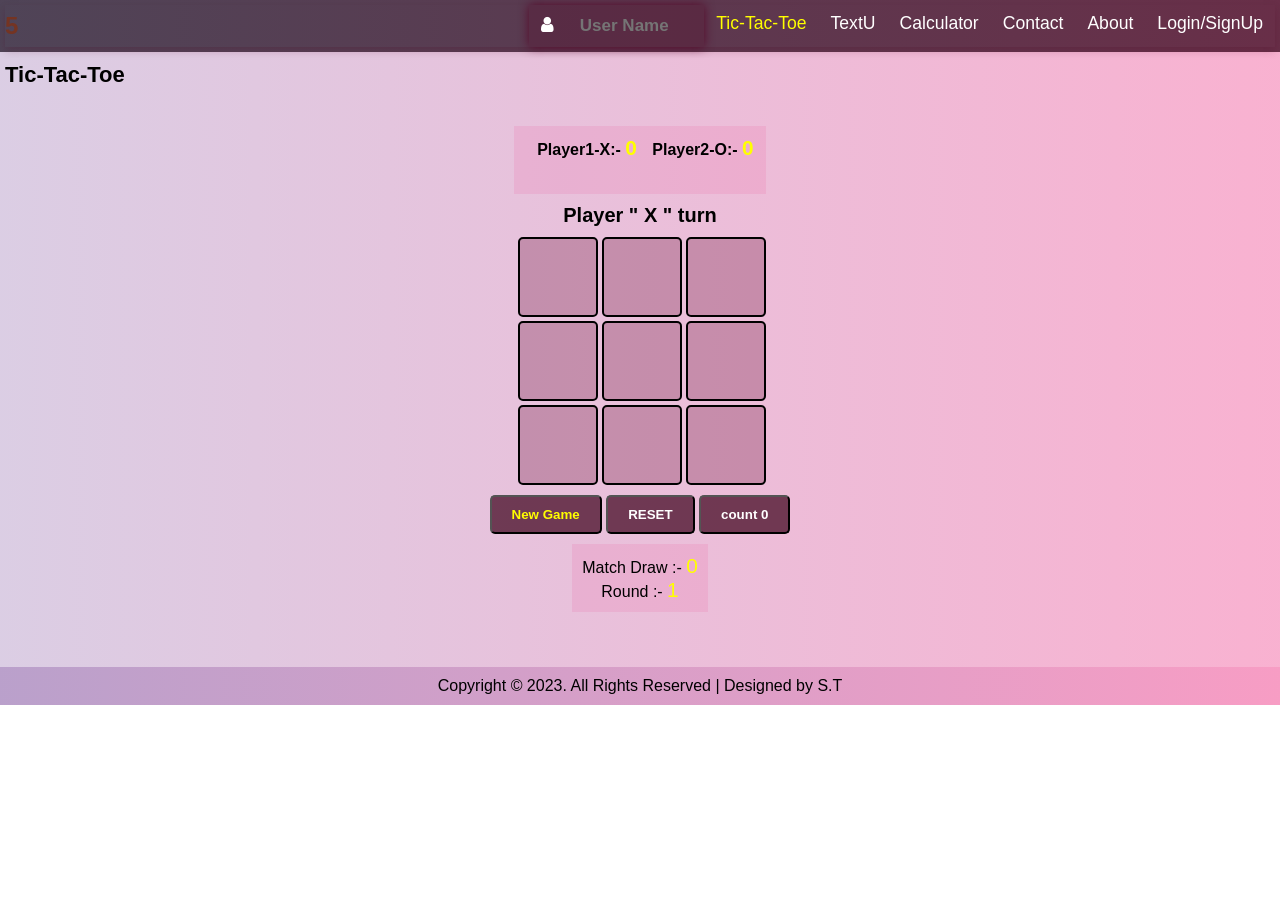
==== commit 0da738e3: "winnner count" ====
--- a/index.html
+++ b/index.html
@@ -29,7 +29,7 @@
             <p style="color: rgb(255, 255, 255); text-align: center; margin: 25px 20px 0px 20px; font-size: 18px;">
                 Click
                 the button to close the Welcome page!</p>
-            <button onclick="viwPage(),setTimeout(open_form,10000)" class="viewbt" id="view1">Close</button
+            <button onclick="viwPage(),setTimeout(open_form,70000)" class="viewbt" id="view1">Close</button
                 class="viewPage" id="view1">
         </div>
 
@@ -60,9 +60,9 @@
                 </div>
             </label>
 
-            <div class="apb">
+            <div class="apb" style="display: flex; margin-left: 50px;">
                 <button class="apbt" id="lbt" type="submit">Login</button>
-                <input type="checkbox" id="chckpass"> show
+                <input type="checkbox" id="chckpass" style="margin-left: 10px;"><p id="pwhide" style="margin: 5px;">show</p>
             </div>
 
             <p id="acmsg" style="text-align: center; font-size: 14px; margin-top: 10px; color: yellow; height: 8px;">
@@ -130,13 +130,13 @@
 
                     <div id="showPlayer">
                         <div id="infoplayer">
-                            <label for="playerName1" style="margin: 0px 0px 0px 10px; font-weight: 600;">Player1- X
+                            <label for="playerName1" style="margin: 0px 0px 0px 10px; font-weight: 600;">Player1-X:- <span class="winCount" id="player1Wins">0</span>
                                 <div>
                                     <input class="shwName" id="name1" readonly></input>
                                 </div>
                             </label>
 
-                            <label for="playerName2" style="margin: 0px 0px 0px 10px; font-weight: 600;">Player2- O
+                            <label for="playerName2" style="margin: 0px 0px 0px 10px; font-weight: 600;">Player2-O:- <span class="winCount" id="player2Wins">0</span>
                                 <div>
                                     <input class="shwName" id="name2" readonly></input>
                                 </div>
@@ -160,6 +160,11 @@
                         <button class="rs_t" id="rstboard" onclick="startGame()" style="color: yellow;">New
                             Game</button>
                         <button class="rs_t" id="rstboard" onclick="resetBoard()">RESET</button>
+                        <button class="rs_t" id="countReset" onclick="resetCount()">count 0</button>
+                    </div>
+                    <div class="countInfo">
+                        Match Draw :- <span class="drawCount winCount" id="drawCount">0</span> <br>
+                        Round :- <span class="TotalCount winCount" id="totalRound">1</span>
                     </div>
                 </div>
 
--- a/style_form/Tic_Tac.css
+++ b/style_form/Tic_Tac.css
@@ -10,8 +10,8 @@
 }
 
 #info {
-    display :none;
-    position :fixed;
+    display: none;
+    position: fixed;
     top: 40%;
     left: 50%;
     transform: translate(-50%, -50%);
@@ -23,12 +23,12 @@
     color: white;
     animation: slideIn 0.2s ease-in-out;
 }
+/* 
+#showPlayer {
+    display: none;
+} */
 
-#showPlayer{
-    display: none;
-}
-
-#infoplayer{
+#infoplayer {
     padding: 10px;
     display: flex;
     background-color: #ed1e781a;
@@ -39,19 +39,33 @@
 .gameName {
     font-size: 20px;
     margin: 5px 0px 0px 0px;
+    margin-left: -50%;
 }
 
-.shwName{
+.shwName {
     padding: 3px 3px 3px 3px;
     font-size: 16px;
     width: 100px;
     background: none;
     border: none;
     color: rgb(251, 43, 6);
+    text-align: center;
 }
 
-.pname1{
+.pname1 {
     margin: 1px 0px 15px 0px;
+    padding: 5px 5px 5px 5px;
+    width: 260px;
+    font-size: 16px;
+    background-color: rgb(255, 235, 235);
+    border: none;
+    outline: none;
+    border-radius: 7px;
+    margin-bottom: 10px;
+    text-align: left;
+}
+
+.pname2 {
     padding: 5px 5px 5px 5px;
     width: 260px;
     font-size: 16px;
@@ -62,15 +76,17 @@
     margin-bottom: 10px;
 }
 
-.pname2{
-    padding: 5px 5px 5px 5px;
-    width: 260px;
+.winCount{
+    color: rgb(255, 255, 0);
+    font-size: 1.3rem;
+}
+
+.countInfo{
+    padding: 10px;
     font-size: 16px;
-    background-color: rgb(255, 235, 235);
-    border: none;
-    outline: none;
-    border-radius: 7px;
-    margin-bottom: 10px;
+    background-color: #ed1e781a;
+    width: fit-content;
+    margin: auto;
 }
 
 .board_box {
@@ -88,7 +104,11 @@
     color: white;
 }
 
-.board_box:active{
+.board_box:hover {
+    background-color: #7b284c88;
+}
+
+.board_box:active {
     background-color: #9e3d67;
     transition: 1ms;
 }
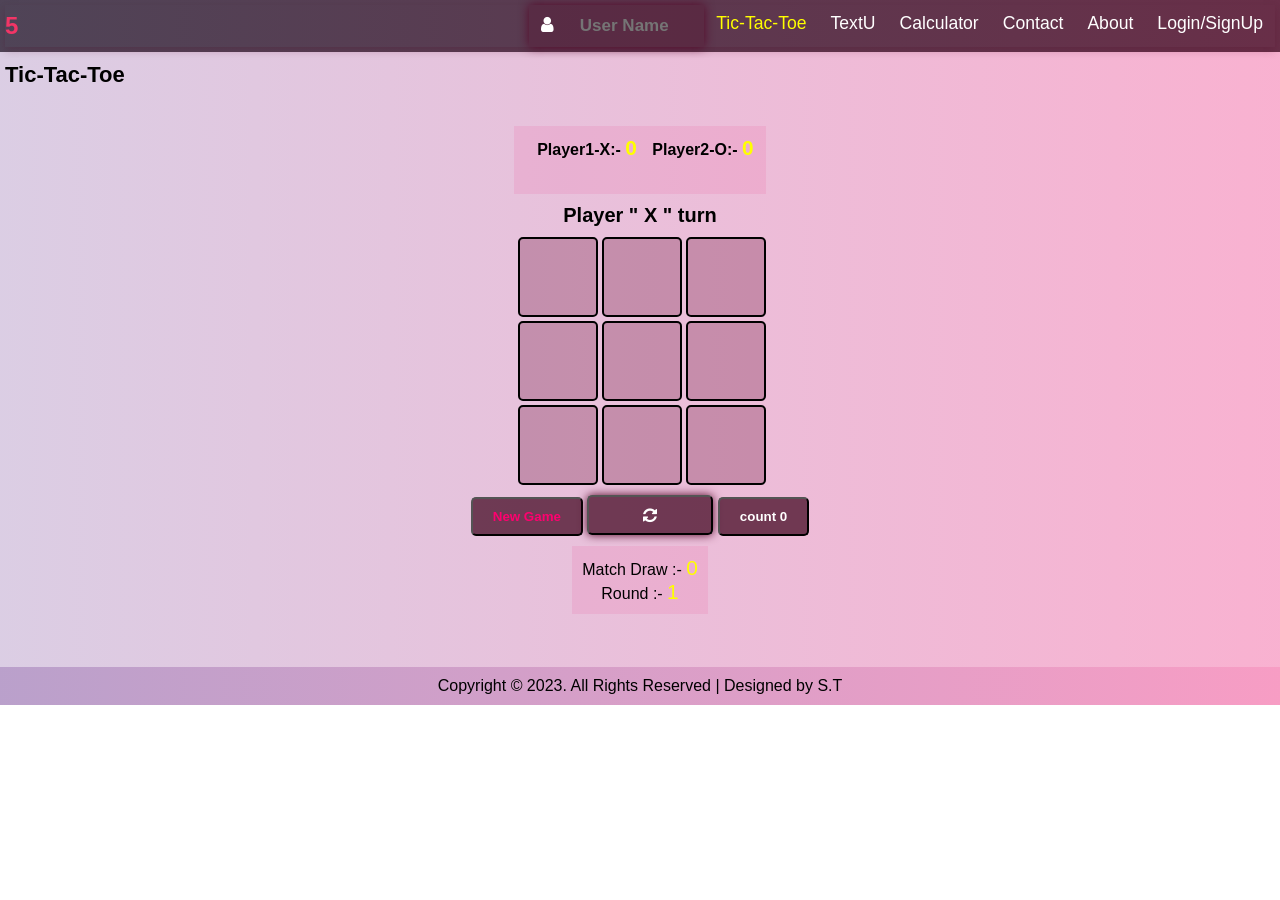
==== commit 47355445: "add code to back to the previous page" ====
--- a/index.html
+++ b/index.html
@@ -62,7 +62,8 @@
 
             <div class="apb" style="display: flex; margin-left: 50px;">
                 <button class="apbt" id="lbt" type="submit">Login</button>
-                <input type="checkbox" id="chckpass" style="margin-left: 10px;"><p id="pwhide" style="margin: 5px;">show</p>
+                <input type="checkbox" id="chckpass" style="margin-left: 10px;">
+                <p id="pwhide" style="margin: 5px;">show</p>
             </div>
 
             <p id="acmsg" style="text-align: center; font-size: 14px; margin-top: 10px; color: yellow; height: 8px;">
@@ -85,13 +86,13 @@
                 <div class="nav_icon" id="nav-btn">&#9776</div>
 
                 <div class="nv_mnu" id="nav-mnu">
-                    <ul class="fa fa-user" onclick="openPage('User',this)"><input id="usrname" value=""
+                    <ul class="fa fa-user" onclick="openPage('User', this)"><input id="usrname" value=""
                             onclick="userInfo()" readonly placeholder="User Name"></input></ul>
-                    <ul class="tlink" onclick="openPage('Home',this)" id="defaultOpen">Tic-Tac-Toe</ul>
-                    <ul class="tlink" onclick="openPage('TextU',this)">TextU</ul>
-                    <ul class="tlink" onclick="openPage('calculator',this)">Calculator</ul>
-                    <ul class="tlink" onclick="openPage('Contact',this)">Contact</ul>
-                    <ul class="tlink" onclick="openPage('About',this)">About</ul>
+                    <ul class="tlink" onclick="openPage('Home', this)" id="defaultOpen">Tic-Tac-Toe</ul>
+                    <ul class="tlink" onclick="openPage('TextU', this)">TextU</ul>
+                    <ul class="tlink" onclick="openPage('calculator', this)">Calculator</ul>
+                    <ul class="tlink" onclick="openPage('Contact', this)">Contact</ul>
+                    <ul class="tlink" onclick="openPage('About', this)">About</ul>
                     <ul class="open_f tlink" onclick="open_form()">Login/SignUp</ul>
                 </div>
             </div>
@@ -130,13 +131,15 @@
 
                     <div id="showPlayer">
                         <div id="infoplayer">
-                            <label for="playerName1" style="margin: 0px 0px 0px 10px; font-weight: 600;">Player1-X:- <span class="winCount" id="player1Wins">0</span>
+                            <label for="playerName1" style="margin: 0px 0px 0px 10px; font-weight: 600;">Player1-X:-
+                                <span class="winCount" id="player1Wins">0</span>
                                 <div>
                                     <input class="shwName" id="name1" readonly></input>
                                 </div>
                             </label>
 
-                            <label for="playerName2" style="margin: 0px 0px 0px 10px; font-weight: 600;">Player2-O:- <span class="winCount" id="player2Wins">0</span>
+                            <label for="playerName2" style="margin: 0px 0px 0px 10px; font-weight: 600;">Player2-O:-
+                                <span class="winCount" id="player2Wins">0</span>
                                 <div>
                                     <input class="shwName" id="name2" readonly></input>
                                 </div>
@@ -157,9 +160,9 @@
                         <button class="board_box" onclick="nxtmove(8)"></button>
                     </div>
                     <div class="rst">
-                        <button class="rs_t" id="rstboard" onclick="startGame()" style="color: yellow;">New
+                        <button class="rs_t" id="rstboard" onclick="startGame()" style="color: rgb(255, 0, 111);">New
                             Game</button>
-                        <button class="rs_t" id="rstboard" onclick="resetBoard()">RESET</button>
+                        <button class="rs_t fa fa-refresh" id="rstboard" onclick="resetBoard()"></button>
                         <button class="rs_t" id="countReset" onclick="resetCount()">count 0</button>
                     </div>
                     <div class="countInfo">
@@ -326,7 +329,8 @@
 
                     <label for="lgps" class="name">Password:
                         <div>
-                            <input type="password" class="lgfrm" id="lgps" required placeholder="enter previous password">
+                            <input type="password" class="lgfrm" id="lgps" required
+                                placeholder="enter previous password">
                         </div>
                     </label>
 
--- a/style_form/Tic_Tac.css
+++ b/style_form/Tic_Tac.css
@@ -27,6 +27,10 @@
 #showPlayer {
     display: none;
 } */
+
+.fa-refresh{
+    width: 30%;
+}
 
 #infoplayer {
     padding: 10px;
@@ -147,4 +151,8 @@
     padding: 9px 18px 9px 18px;
 }
 
-@media (max-width:600px) {}+@media (min-width:600px) {
+    .fa-refresh{
+        width: 10%;
+    }
+}
--- a/style_form/bars.css
+++ b/style_form/bars.css
@@ -31,6 +31,10 @@
     font-weight: 600;
     cursor: pointer;
     outline: none;
+}
+
+#usrname:hover{
+    color: yellow;
 }
 
 .logo {
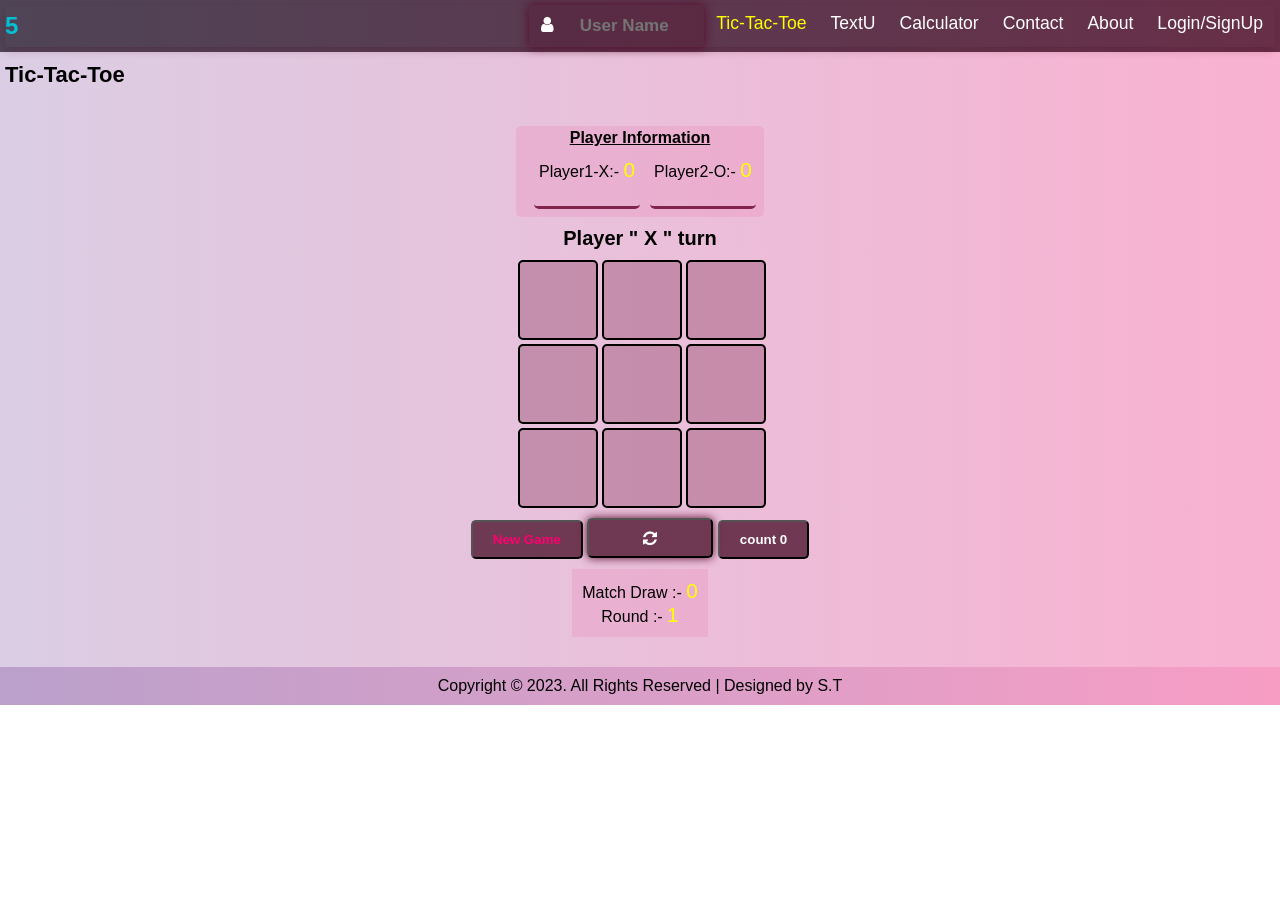
==== commit dcdcc81d: "some changes in player info" ====
--- a/index.html
+++ b/index.html
@@ -109,8 +109,8 @@
 
                     <div class="playInfo" id="info">
                         <h6
-                            style="text-align: center;font-size: 24px; color: rgb(255, 255, 255); margin-bottom: 5px; font-weight: 400;">
-                            PLAYER
+                            style="text-align: center;font-size: 24px; color: rgb(255, 255, 255); margin-bottom: 5px; font-weight: 400;display: flex;">
+                            PLAYER <p id="infocrs" style="font-size: 16px;">&#10060</p>
                         </h6>
                         <label for="playerName1" class="gameName">X-Player 1:*
                             <div>
@@ -129,16 +129,16 @@
                         </div>
                     </div>
 
-                    <div id="showPlayer">
+                    <div id="showPlayer"> <p style="font-size: 16px;padding: 3px;text-decoration: underline; font-weight: 600;">Player Information</p>
                         <div id="infoplayer">
-                            <label for="playerName1" style="margin: 0px 0px 0px 10px; font-weight: 600;">Player1-X:-
+                            <label for="playerName1" style="margin: 0px 0px 0px 10px; font-weight: 500;">Player1-X:-
                                 <span class="winCount" id="player1Wins">0</span>
                                 <div>
                                     <input class="shwName" id="name1" readonly></input>
                                 </div>
                             </label>
 
-                            <label for="playerName2" style="margin: 0px 0px 0px 10px; font-weight: 600;">Player2-O:-
+                            <label for="playerName2" style="margin: 0px 0px 0px 10px; font-weight: 500;">Player2-O:-
                                 <span class="winCount" id="player2Wins">0</span>
                                 <div>
                                     <input class="shwName" id="name2" readonly></input>
--- a/style_form/Tic_Tac.css
+++ b/style_form/Tic_Tac.css
@@ -21,7 +21,15 @@
     cursor: pointer;
     padding: 25px 15px 25px 15px;
     color: white;
-    animation: slideIn 0.2s ease-in-out;
+    animation: slideIn 0.5s ease-in-out;
+}
+
+#info h6 p{
+    color: white;
+    margin: 0px 0px 0px 60%;
+}
+#info h6 p:hover{
+    background-color: rgb(255, 255, 255);;
 }
 /* 
 #showPlayer {
@@ -32,12 +40,18 @@
     width: 30%;
 }
 
-#infoplayer {
-    padding: 10px;
-    display: flex;
+#showPlayer{
     background-color: #ed1e781a;
     width: fit-content;
     margin: auto;
+    border-radius: 5px;
+    cursor: pointer;
+}
+
+#infoplayer {
+    padding: 8px;
+    display: flex;
+    cursor: pointer;
 }
 
 .gameName {
@@ -51,9 +65,15 @@
     font-size: 16px;
     width: 100px;
     background: none;
-    border: none;
+    border-top: none;
+    border-left:none;
+    border-right:none ;
+    border-bottom-color:#81244c;
+    border-bottom-width: 3px;
+    border-radius: 5px;
     color: rgb(251, 43, 6);
     text-align: center;
+    cursor: pointer;
 }
 
 .pname1 {
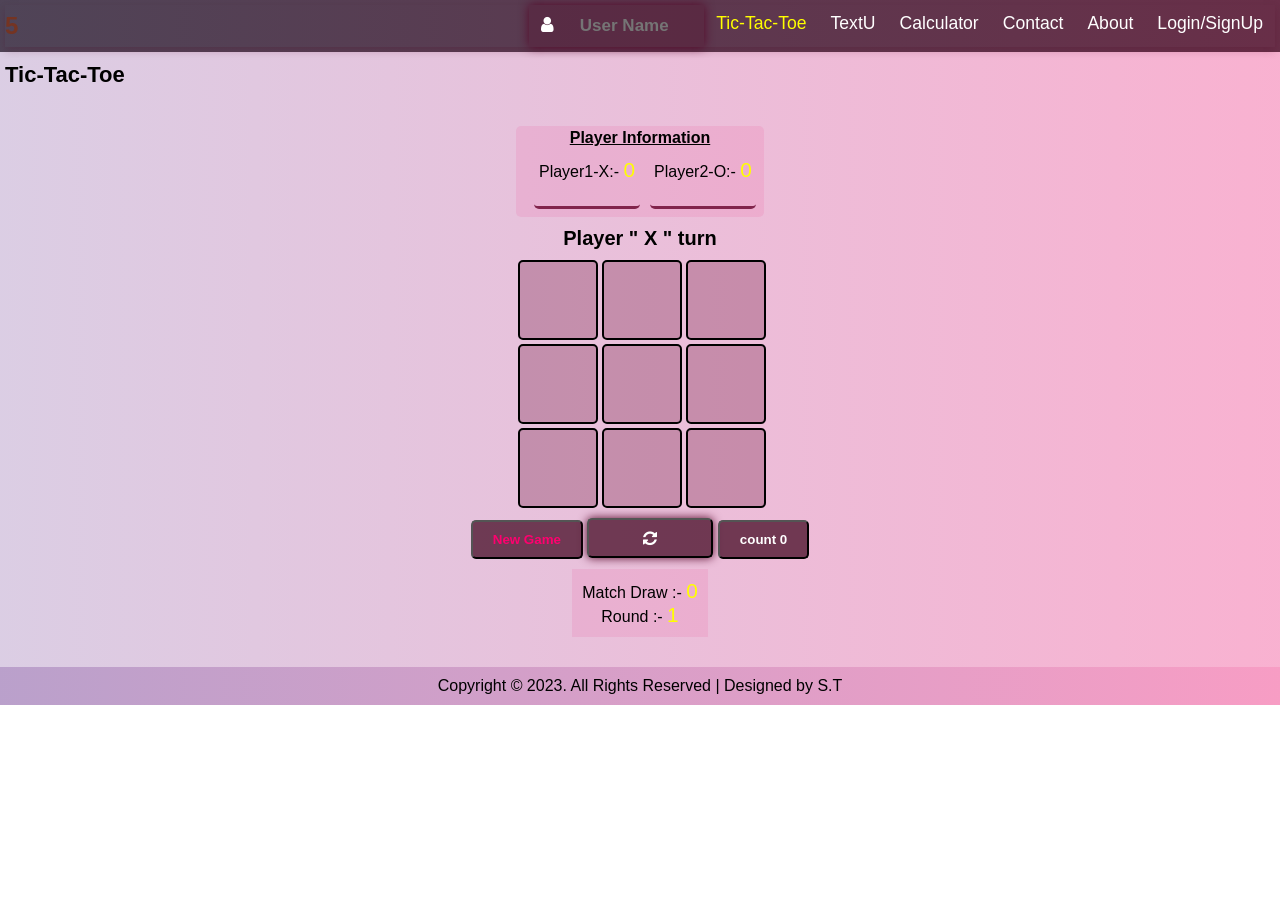
==== commit 44bce85e: "title icon change" ====
--- a/index.html
+++ b/index.html
@@ -16,7 +16,8 @@
     <link rel="stylesheet" href="style_form/About.css">
     <link rel="stylesheet" href="style_form/userInfo.css">
     <link rel="stylesheet" href="https://cdnjs.cloudflare.com/ajax/libs/font-awesome/4.7.0/css/font-awesome.min.css">
-    <title>Test</title>
+    <link rel="icon" href="./asset/tic-tac-toe.png">
+    <title>Tic-Tac-Toe</title>
 </head>
 
 <body id="bdy" onload="calculate(),disableDay(),disableMonth()">
@@ -239,7 +240,7 @@
                             </div>
                             <div class="calc">
                                 <button onclick="ALL_clear()" id="clr" class="clac_bt highlight">AC</button>
-                                <button onclick="backspace()" class="clac_bt highlight">C</button>
+                                <button onclick="backspace()" class="clac_bt highlight">&#10060</button>
                                 <button onclick="input_v('/')" class="clac_bt highlight">&divide;</button>
                                 <button onclick="percantage()" class="clac_bt highlight">%</button>
                                 <button onclick="input_v('7')" class="clac_bt">7</button>
